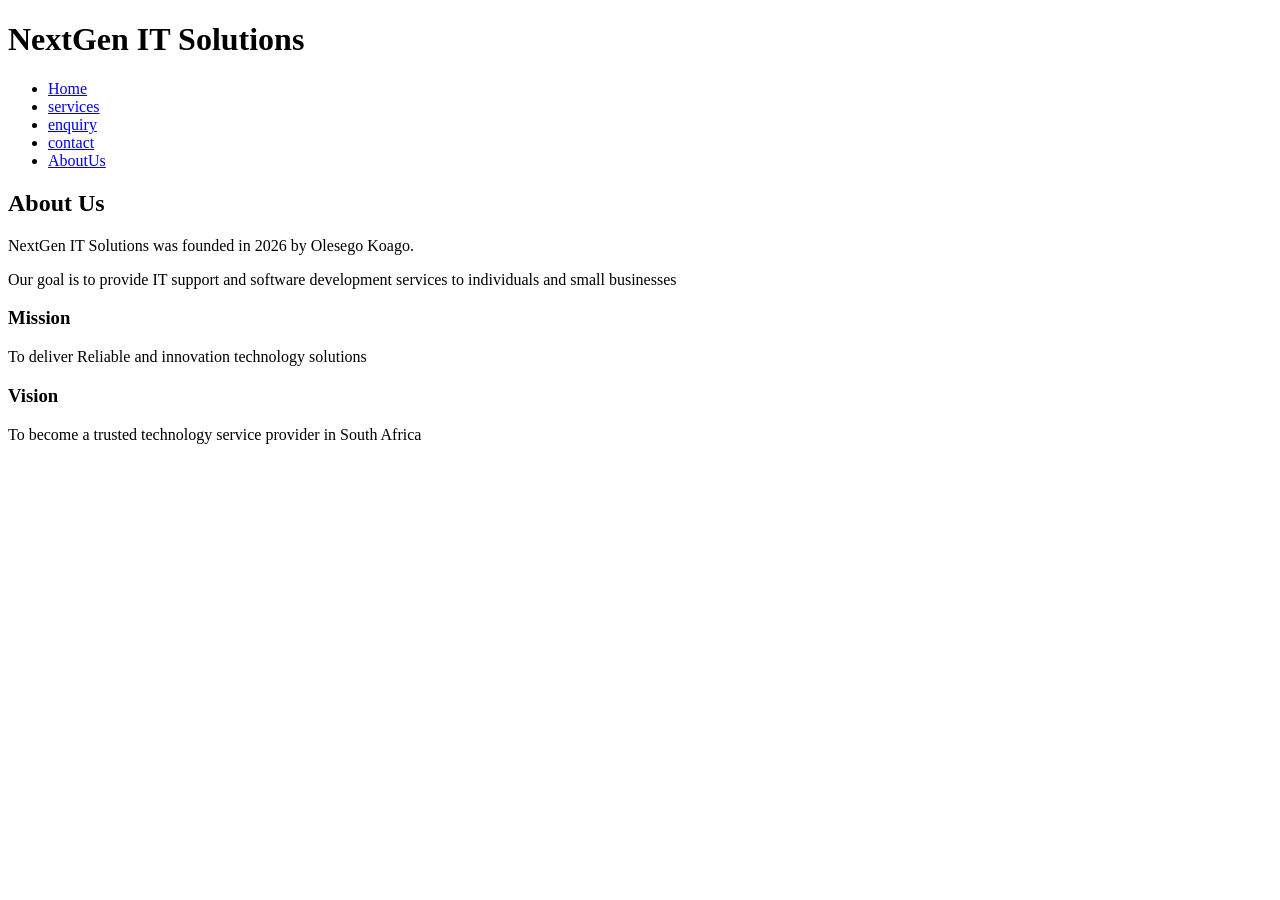
==== about_us.html @ 71196e97 "my about page" ====
<!DOCTYPE html>
<html>
    <head>
        <title>AboutUs</title>
    </head>

    <body>
        <header>
            <!-- header = top section of the website.Contains the logo and navigation,links mostly -->
             <div>
                <!-- div = is the divider used to part sections of the html content  -->
                 <h1>NextGen IT Solutions</h1>
             </div>

             <nav>
                <ul>
                  <li>
                    <!-- li = listed item , whic is a single  item in the list...does not creat links  -->
                     <a href="indx.html">Home</a>
                     <!-- href = url ,a= anchor tag meaning it represents the link in the website which can be used to navigate around your web -->
                  </li>  
                   <li>
                    <!-- li = listed item , whic is a single  item in the list...does not creat links  -->
                     <a href="services.html">services</a>
                     <!-- href = url ,a= anchor tag meaning it represents the link in the website which can be used to navigate around your web -->
                  </li>  
                   
                  <li>
                    <!-- li = listed item , whic is a single  item in the list...does not creat links  -->
                     <a href="enquiry.html">enquiry</a>
                     <!-- href = url ,a= anchor tag meaning it represents the link in the website which can be used to navigate around your web -->
                  </li>  
                  <li>
                    <!-- li = listed item , whic is a single  item in the list...does not creat links  -->
                     <a href="contact.html">contact</a>
                     <!-- href = url ,a= anchor tag meaning it represents the link in the website which can be used to navigate around your web -->
                  </li>  
                  <li>
                    <!-- li = listed item , whic is a single  item in the list...does not creat links  -->
                     <a href="about_us.html">AboutUs</a>
                     <!-- href = url ,a= anchor tag meaning it represents the link in the website which can be used to navigate around your web -->
                  </li>  
                </ul>
                <!-- ul = unorder list, no direct order to it  -->
             </nav>
             <!-- nav= is the navigation -->
        </header>
        
        <main>
         <section id="about Us"></section>
         <h2>About Us</h2>
         <div class="about content">
   
            <p> NextGen IT Solutions was founded in 2026 by Olesego Koago.</p>
            <p>Our goal is to provide IT support and software development services to individuals and small businesses</p>
            <h3>Mission</h3>
            <p>To deliver Reliable and innovation technology solutions</p>
            <h3>Vision</h3>
            <p>To become a trusted technology service provider in South Africa </p>
         </div>
        </main>
    </body>
</html>
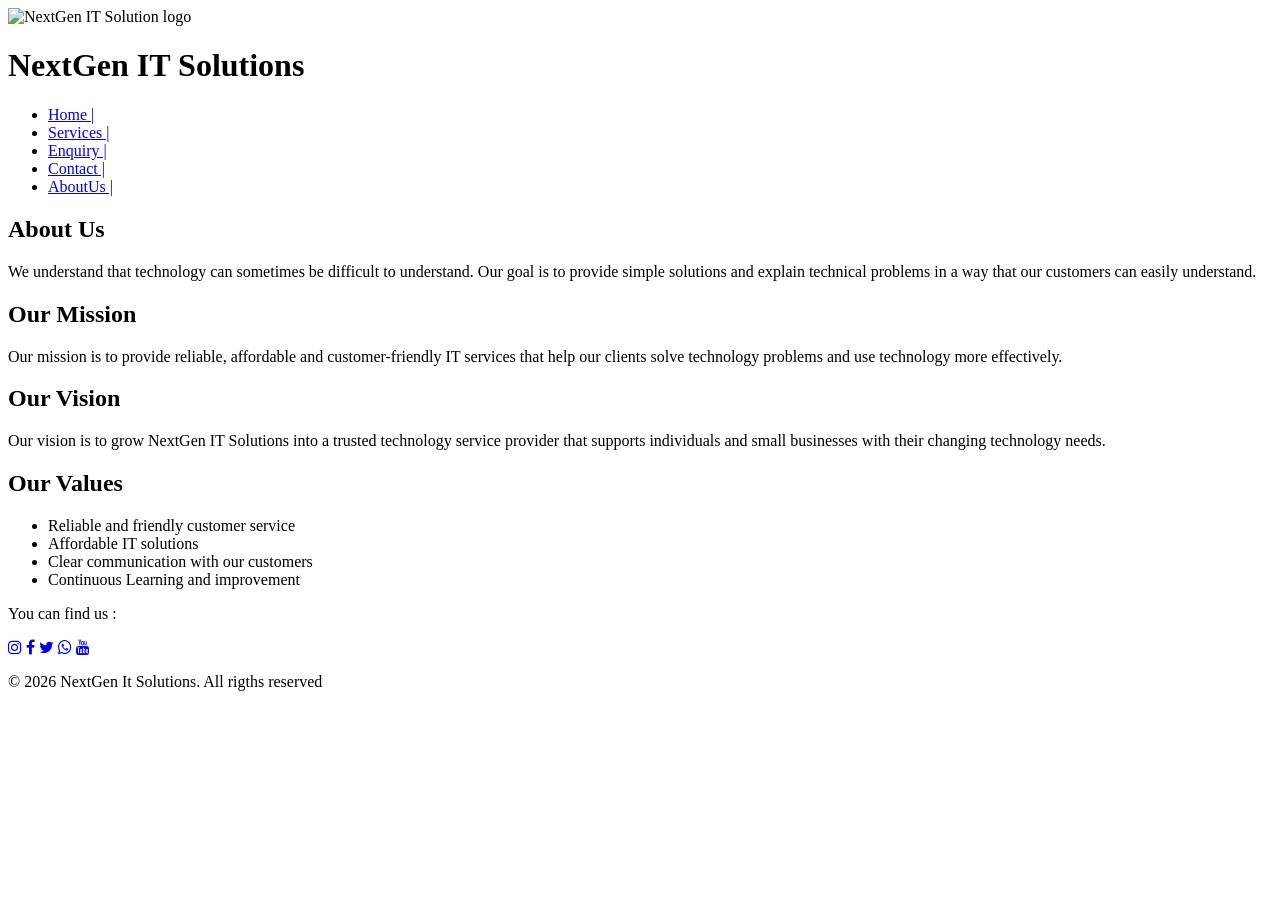
==== commit b07c8fc8: "updated about_us.html" ====
--- a/about_us.html
+++ b/about_us.html
@@ -1,11 +1,30 @@
 <!DOCTYPE html>
-<html>
+<html lang="en">
     <head>
-        <title>AboutUs</title>
+      <meta charset="UTF-8">
+
+      <!-- MAKES THE WEB INTERACTIVE  -->
+       <meta name="viewport" content="width=device-width, initial-scale=1.0">
+        <title>NextGen IT Solutions | About Us </title>
+           <link rel="preconnect" href="https://fonts.googleapis.com">
+
+    <link rel="preconnect"
+          href="https://fonts.gstatic.com"
+          crossorigin>
+
+    <link href="https://fonts.googleapis.com/css2?family=Open+Sans:wght@400;600;700&family=Poppins:wght@500;600;700&display=swap"
+          rel="stylesheet">
+
+        <link rel="stylesheet" href="./css/style.css">
+        <link rel="stylesheet" href="https://cdnjs.cloudflare.com/ajax/libs/font-awesome/4.7.0/css/font-awesome.min.css">
     </head>
 
     <body>
+      <!-- header contains bus logo and nav -->
         <header>
+
+         <img src="images/logo.png"alt="NextGen IT Solution logo"
+         class="logo">
             <!-- header = top section of the website.Contains the logo and navigation,links mostly -->
              <div>
                 <!-- div = is the divider used to part sections of the html content  -->
@@ -16,28 +35,28 @@
                 <ul>
                   <li>
                     <!-- li = listed item , whic is a single  item in the list...does not creat links  -->
-                     <a href="indx.html">Home</a>
+                     <a href="index.html">Home |</a>
                      <!-- href = url ,a= anchor tag meaning it represents the link in the website which can be used to navigate around your web -->
                   </li>  
                    <li>
                     <!-- li = listed item , whic is a single  item in the list...does not creat links  -->
-                     <a href="services.html">services</a>
+                     <a href="services.html">Services |</a>
                      <!-- href = url ,a= anchor tag meaning it represents the link in the website which can be used to navigate around your web -->
                   </li>  
                    
                   <li>
                     <!-- li = listed item , whic is a single  item in the list...does not creat links  -->
-                     <a href="enquiry.html">enquiry</a>
+                     <a href="enquiry.html">Enquiry |</a>
                      <!-- href = url ,a= anchor tag meaning it represents the link in the website which can be used to navigate around your web -->
                   </li>  
                   <li>
                     <!-- li = listed item , whic is a single  item in the list...does not creat links  -->
-                     <a href="contact.html">contact</a>
+                     <a href="contact.html">Contact |</a>
                      <!-- href = url ,a= anchor tag meaning it represents the link in the website which can be used to navigate around your web -->
                   </li>  
                   <li>
                     <!-- li = listed item , whic is a single  item in the list...does not creat links  -->
-                     <a href="about_us.html">AboutUs</a>
+                     <a href="about_us.html">AboutUs |</a>
                      <!-- href = url ,a= anchor tag meaning it represents the link in the website which can be used to navigate around your web -->
                   </li>  
                 </ul>
@@ -47,17 +66,65 @@
         </header>
         
         <main>
-         <section id="about Us"></section>
-         <h2>About Us</h2>
-         <div class="about content">
-   
-            <p> NextGen IT Solutions was founded in 2026 by Olesego Koago.</p>
-            <p>Our goal is to provide IT support and software development services to individuals and small businesses</p>
-            <h3>Mission</h3>
-            <p>To deliver Reliable and innovation technology solutions</p>
-            <h3>Vision</h3>
-            <p>To become a trusted technology service provider in South Africa </p>
-         </div>
+
+         <section id="about-us">
+
+            <h1>About Us</h1>
+          <p>  We understand that technology can sometimes be difficult to
+                understand. Our goal is to provide simple solutions and
+                explain technical problems in a way that our customers can
+                easily understand.</p>
+         
+
+         </section>
+        
+
+         <section id="mission">
+            <h2>Our Mission</h2>
+
+             <p>Our mission is to provide reliable, affordable and
+                customer-friendly IT services that help our clients solve
+                technology problems and use technology more effectively.</p>
+
+         </section>
+         <section id="vision">
+            <h2>Our Vision</h2>
+
+            <p> Our vision is to grow NextGen IT Solutions into a trusted
+                technology service provider that supports individuals and
+                small businesses with their changing technology needs.</p>
+         </section>
+
+         <section id="values">
+
+            <h2>Our Values</h2>
+            <ul>
+               <li>Reliable and friendly customer service</li>
+               <li>Affordable IT solutions</li>
+               <li>Clear communication with our customers</li>
+               <li>Continuous Learning and improvement</li>
+            </ul>
+
+         </section>
+
+
+
+         <div class="social-media-links">
+
+               <p>You can find us :</p>
+               <div class="socials">
+                  <a href="#"><i class="fa fa-instagram"></i></a>
+                  <a href="#"><i class="fa fa-facebook"></i></a>
+                  <a href="#"><i class="fa fa-twitter"></i></a>
+                  <a href="#"><i class="fa fa-whatsapp"></i></a>
+                   <a href="https://www.youtube.com/watch?v=wGA27zJEnaU"><i class="fa fa-youtube"></i></a>
+               </div>
+            </div>
+
+
         </main>
+        <footer>
+         <p>&copy; 2026 NextGen It Solutions. All rigths reserved</p>
+        </footer>
     </body>
 </html>
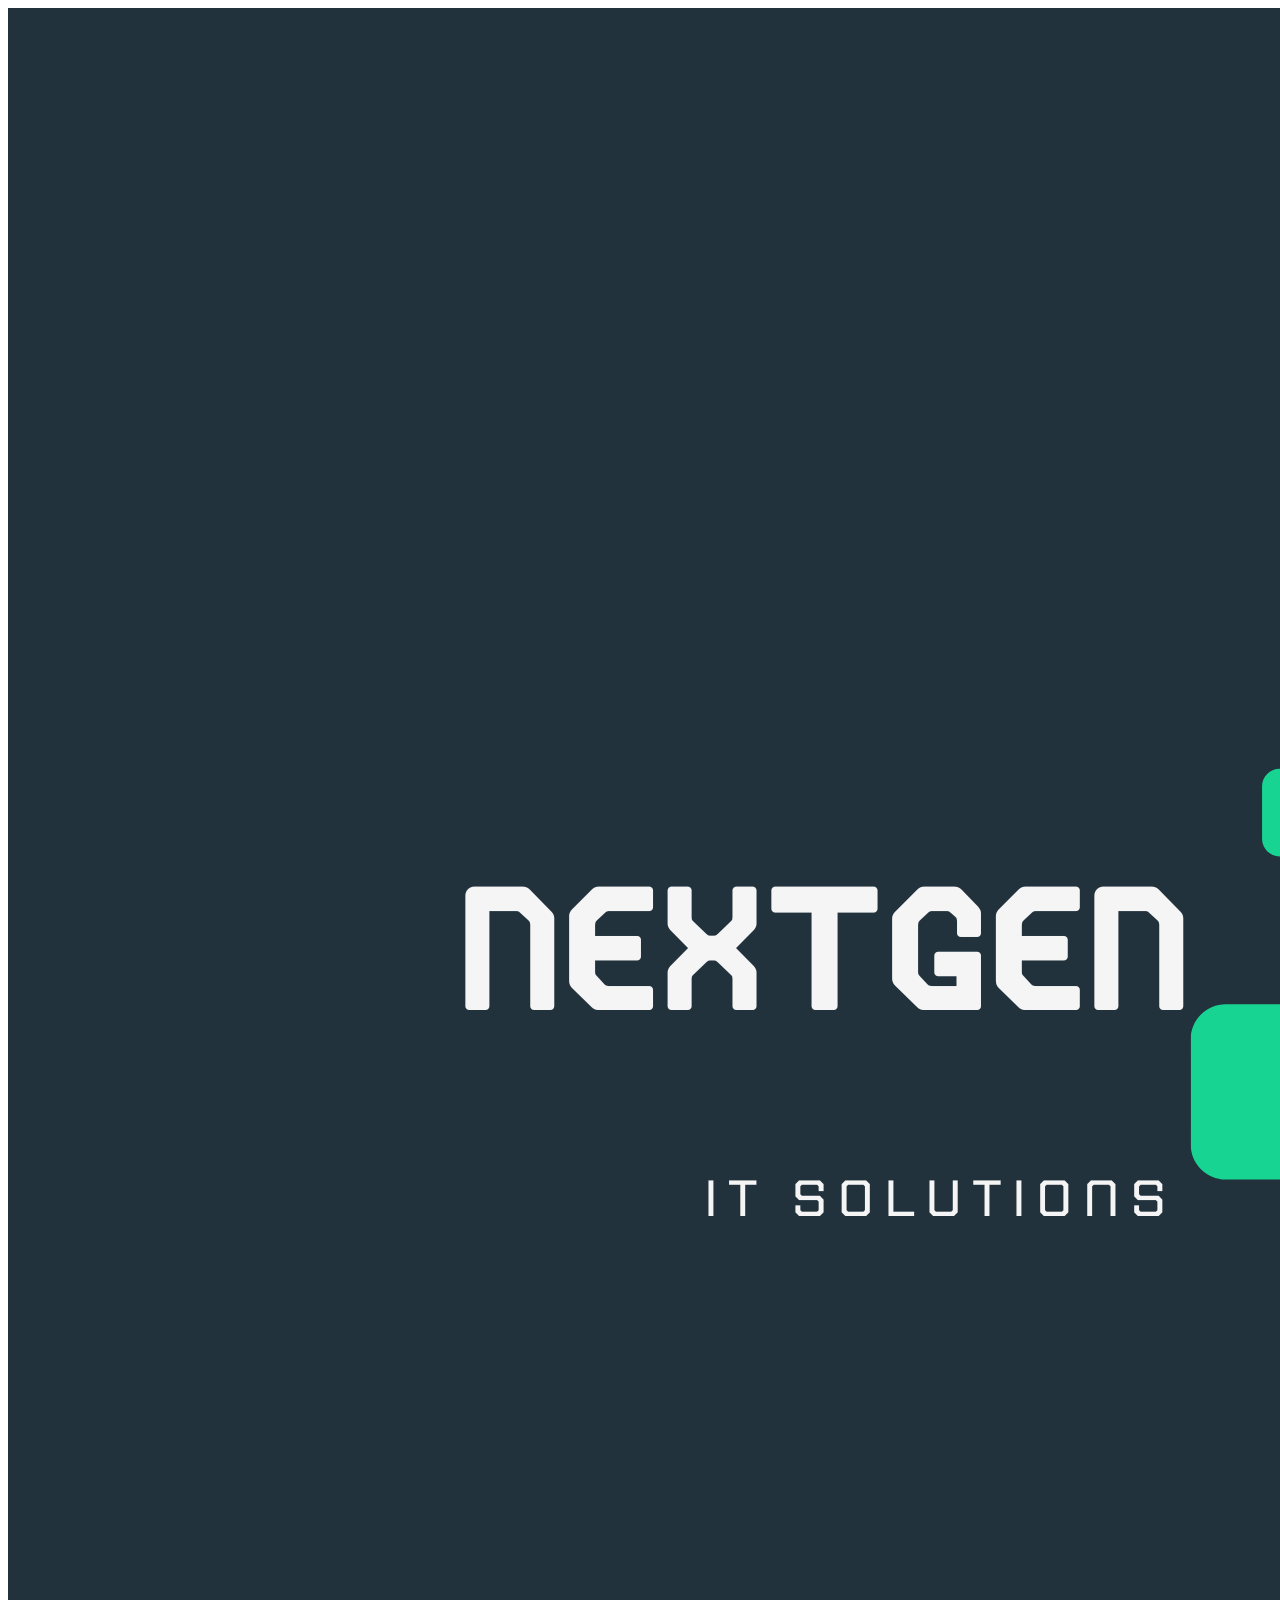
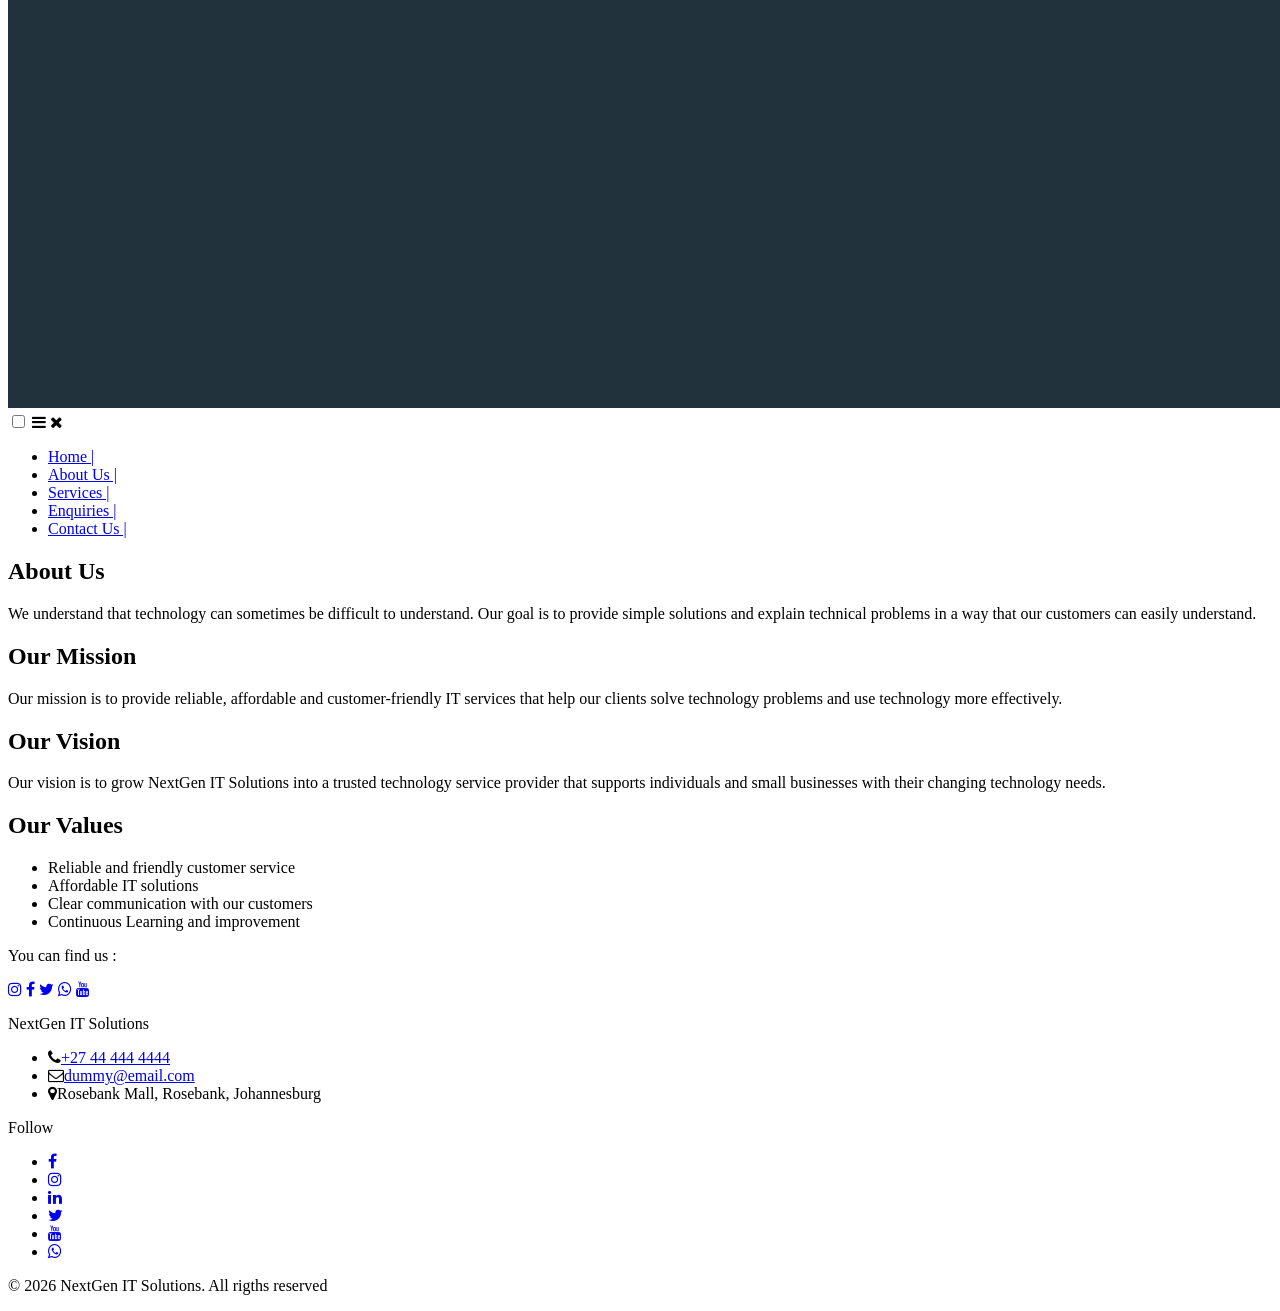
==== commit 30166f28: "updated header section, footer and head style links" ====
--- a/about_us.html
+++ b/about_us.html
@@ -1,130 +1,146 @@
 <!DOCTYPE html>
 <html lang="en">
-    <head>
-      <meta charset="UTF-8">
 
-      <!-- MAKES THE WEB INTERACTIVE  -->
-       <meta name="viewport" content="width=device-width, initial-scale=1.0">
-        <title>NextGen IT Solutions | About Us </title>
-           <link rel="preconnect" href="https://fonts.googleapis.com">
+<head>
+   <meta charset="UTF-8">
 
-    <link rel="preconnect"
-          href="https://fonts.gstatic.com"
-          crossorigin>
+   <!-- MAKES THE WEB INTERACTIVE  -->
+   <meta name="viewport" content="width=device-width, initial-scale=1.0">
+   <title>NextGen IT Solutions | About Us </title>
+   <link rel="preconnect" href="https://fonts.googleapis.com">
 
-    <link href="https://fonts.googleapis.com/css2?family=Open+Sans:wght@400;600;700&family=Poppins:wght@500;600;700&display=swap"
-          rel="stylesheet">
+   <link rel="preconnect" href="https://fonts.gstatic.com" crossorigin>
 
-        <link rel="stylesheet" href="./css/style.css">
-        <link rel="stylesheet" href="https://cdnjs.cloudflare.com/ajax/libs/font-awesome/4.7.0/css/font-awesome.min.css">
-    </head>
+   <link
+      href="https://fonts.googleapis.com/css2?family=Open+Sans:wght@400;600;700&family=Poppins:wght@500;600;700&display=swap"
+      rel="stylesheet">
 
-    <body>
-      <!-- header contains bus logo and nav -->
-        <header>
+   <link rel="stylesheet" href="./css/style.css">
+   <link rel="stylesheet" href="https://cdnjs.cloudflare.com/ajax/libs/font-awesome/4.7.0/css/font-awesome.min.css">
+</head>
 
-         <img src="images/logo.png"alt="NextGen IT Solution logo"
-         class="logo">
-            <!-- header = top section of the website.Contains the logo and navigation,links mostly -->
-             <div>
-                <!-- div = is the divider used to part sections of the html content  -->
-                 <h1>NextGen IT Solutions</h1>
-             </div>
+<body>
 
-             <nav>
-                <ul>
-                  <li>
-                    <!-- li = listed item , whic is a single  item in the list...does not creat links  -->
-                     <a href="index.html">Home |</a>
-                     <!-- href = url ,a= anchor tag meaning it represents the link in the website which can be used to navigate around your web -->
-                  </li>  
-                   <li>
-                    <!-- li = listed item , whic is a single  item in the list...does not creat links  -->
-                     <a href="services.html">Services |</a>
-                     <!-- href = url ,a= anchor tag meaning it represents the link in the website which can be used to navigate around your web -->
-                  </li>  
-                   
-                  <li>
-                    <!-- li = listed item , whic is a single  item in the list...does not creat links  -->
-                     <a href="enquiry.html">Enquiry |</a>
-                     <!-- href = url ,a= anchor tag meaning it represents the link in the website which can be used to navigate around your web -->
-                  </li>  
-                  <li>
-                    <!-- li = listed item , whic is a single  item in the list...does not creat links  -->
-                     <a href="contact.html">Contact |</a>
-                     <!-- href = url ,a= anchor tag meaning it represents the link in the website which can be used to navigate around your web -->
-                  </li>  
-                  <li>
-                    <!-- li = listed item , whic is a single  item in the list...does not creat links  -->
-                     <a href="about_us.html">AboutUs |</a>
-                     <!-- href = url ,a= anchor tag meaning it represents the link in the website which can be used to navigate around your web -->
-                  </li>  
-                </ul>
-                <!-- ul = unorder list, no direct order to it  -->
-             </nav>
-             <!-- nav= is the navigation -->
-        </header>
-        
-        <main>
+   <header class="site-header">
+      <div class="container header-inner">
+         <a href="index.html" class="logo">
+            <img src="images/logo.png" alt="NextGen IT Solutions logo">
+         </a>
 
-         <section id="about-us">
+         <!-- CSS-only mobile menu: a hidden checkbox + a clickable label.
+           No JavaScript involved — see the ".nav-toggle-input" rules
+           in css/style.css. -->
+         <input type="checkbox" id="nav-toggle" class="nav-toggle-input">
+         <label for="nav-toggle" class="nav-toggle" aria-label="Toggle menu">
+            <i class="fa fa-bars icon-open" aria-hidden="true"></i>
+            <i class="fa fa-times icon-close" aria-hidden="true"></i>
+         </label>
 
-            <h1>About Us</h1>
-          <p>  We understand that technology can sometimes be difficult to
-                understand. Our goal is to provide simple solutions and
-                explain technical problems in a way that our customers can
-                easily understand.</p>
-         
+         <nav class="main-nav" aria-label="Main navigation">
+            <ul>
+               <li><a href="index.html">Home |</a></li>
+               <li><a href="about_us.html" aria-current="page">About Us |</a></li>
+               <li><a href="services.html">Services |</a></li>
+               <li><a href="enquiry.html">Enquiries |</a></li>
+               <li><a href="contact.html">Contact Us |</a></li>
+            </ul>
+         </nav>
+      </div>
+   </header>
 
-         </section>
-        
+   <main>
 
-         <section id="mission">
-            <h2>Our Mission</h2>
+      <section id="about-us">
 
-             <p>Our mission is to provide reliable, affordable and
-                customer-friendly IT services that help our clients solve
-                technology problems and use technology more effectively.</p>
+         <h1>About Us</h1>
+         <p> We understand that technology can sometimes be difficult to
+            understand. Our goal is to provide simple solutions and
+            explain technical problems in a way that our customers can
+            easily understand.</p>
 
-         </section>
-         <section id="vision">
-            <h2>Our Vision</h2>
 
-            <p> Our vision is to grow NextGen IT Solutions into a trusted
-                technology service provider that supports individuals and
-                small businesses with their changing technology needs.</p>
-         </section>
+      </section>
 
-         <section id="values">
 
-            <h2>Our Values</h2>
-            <ul>
-               <li>Reliable and friendly customer service</li>
-               <li>Affordable IT solutions</li>
-               <li>Clear communication with our customers</li>
-               <li>Continuous Learning and improvement</li>
-            </ul>
+      <section id="mission">
+         <h2>Our Mission</h2>
 
-         </section>
+         <p>Our mission is to provide reliable, affordable and
+            customer-friendly IT services that help our clients solve
+            technology problems and use technology more effectively.</p>
+
+      </section>
+      <section id="vision">
+         <h2>Our Vision</h2>
+
+         <p> Our vision is to grow NextGen IT Solutions into a trusted
+            technology service provider that supports individuals and
+            small businesses with their changing technology needs.</p>
+      </section>
+
+      <section id="values">
+
+         <h2>Our Values</h2>
+         <ul>
+            <li>Reliable and friendly customer service</li>
+            <li>Affordable IT solutions</li>
+            <li>Clear communication with our customers</li>
+            <li>Continuous Learning and improvement</li>
+         </ul>
+
+      </section>
 
 
 
-         <div class="social-media-links">
+      <div class="social-media-links">
 
-               <p>You can find us :</p>
-               <div class="socials">
-                  <a href="#"><i class="fa fa-instagram"></i></a>
-                  <a href="#"><i class="fa fa-facebook"></i></a>
-                  <a href="#"><i class="fa fa-twitter"></i></a>
-                  <a href="#"><i class="fa fa-whatsapp"></i></a>
-                   <a href="https://www.youtube.com/watch?v=wGA27zJEnaU"><i class="fa fa-youtube"></i></a>
-               </div>
-            </div>
+         <p>You can find us :</p>
+         <div class="socials">
+            <a href="#"><i class="fa fa-instagram"></i></a>
+            <a href="#"><i class="fa fa-facebook"></i></a>
+            <a href="#"><i class="fa fa-twitter"></i></a>
+            <a href="#"><i class="fa fa-whatsapp"></i></a>
+            <a href="https://www.youtube.com/watch?v=wGA27zJEnaU"><i class="fa fa-youtube"></i></a>
+         </div>
+      </div>
 
 
-        </main>
-        <footer>
-         <p>&copy; 2026 NextGen It Solutions. All rigths reserved</p>
-        </footer>
-    </body>
+   </main>
+   <footer class="site-footer">
+      <div class="container footer-inner">
+         <div class="footer-col">
+            <p class="logo">NextGen IT Solutions</p>
+            <ul class="icon-list">
+               <li><i class="fa fa-phone" aria-hidden="true"></i><a href="tel:+27444444444">+27 44 444 4444</a>
+               </li>
+               <li><i class="fa fa-envelope-o" aria-hidden="true"></i><a
+                     href="mailto:dummy@email.com">dummy@email.com</a></li>
+               <li><i class="fa fa-map-marker" aria-hidden="true"></i><span>Rosebank Mall, Rosebank,
+                     Johannesburg</span></li>
+            </ul>
+         </div>
+         <div class="footer-col">
+            <p class="footer-title">Follow</p>
+            <ul class="social-list">
+               <li><a class="icon-btn" href="#" aria-label="Facebook"><i class="fa fa-facebook"
+                        aria-hidden="true"></i></a></li>
+               <li><a class="icon-btn" href="#" aria-label="Instagram"><i class="fa fa-instagram"
+                        aria-hidden="true"></i></a></li>
+               <li><a class="icon-btn" href="#" aria-label="LinkedIn"><i class="fa fa-linkedin"
+                        aria-hidden="true"></i></a></li>
+               <li><a class="icon-btn" href="#" aria-label="Twitter"><i class="fa fa-twitter"
+                        aria-hidden="true"></i></a></li>
+               <li><a class="icon-btn" href="#" aria-label="YouTube"><i class="fa fa-youtube"
+                        aria-hidden="true"></i></a></li>
+               <li><a class="icon-btn" href="#" aria-label="WhatsApp"><i class="fa fa-whatsapp"
+                        aria-hidden="true"></i></a></li>
+            </ul>
+         </div>
+      </div>
+      <p class="copyright">&copy; <span id="year">2026</span> NextGen IT Solutions. All rigths reserved</p>
+   </footer>
+
+   <script src="js/script.js"></script>
+</body>
+
 </html>
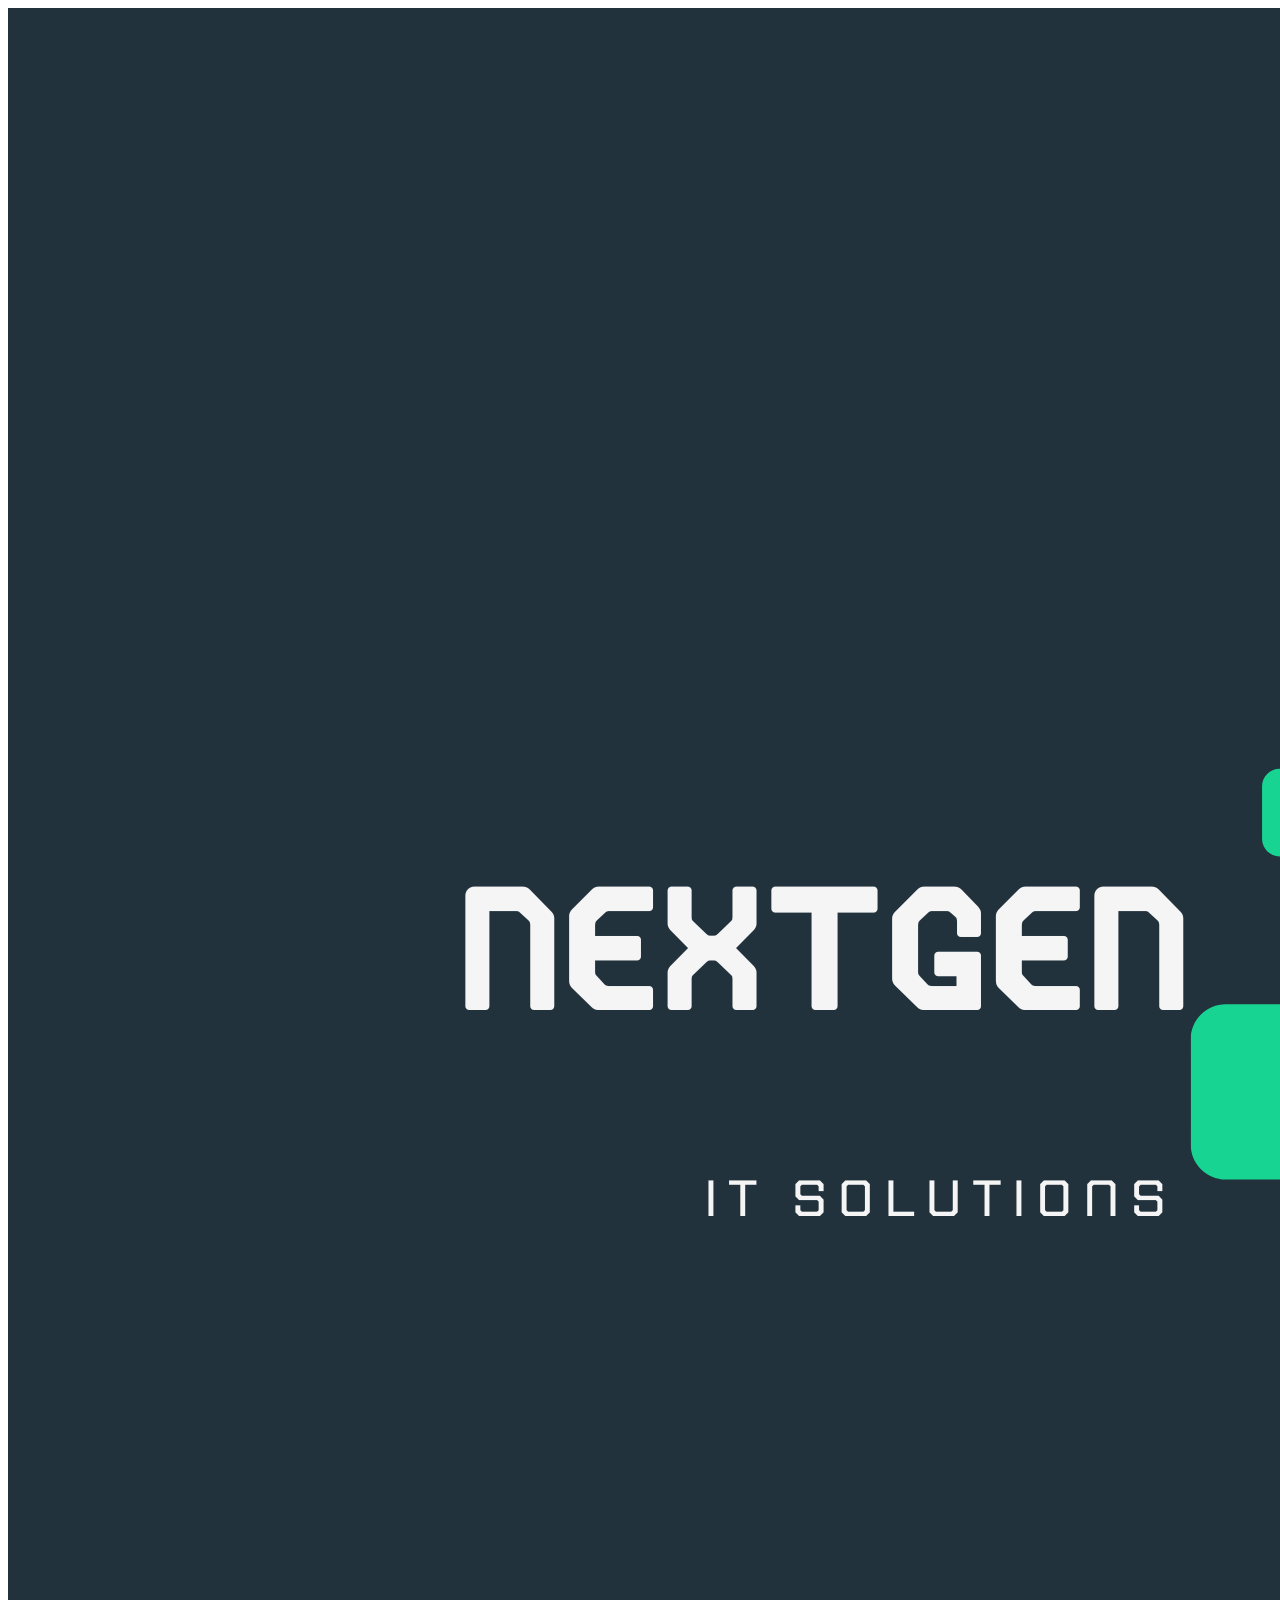
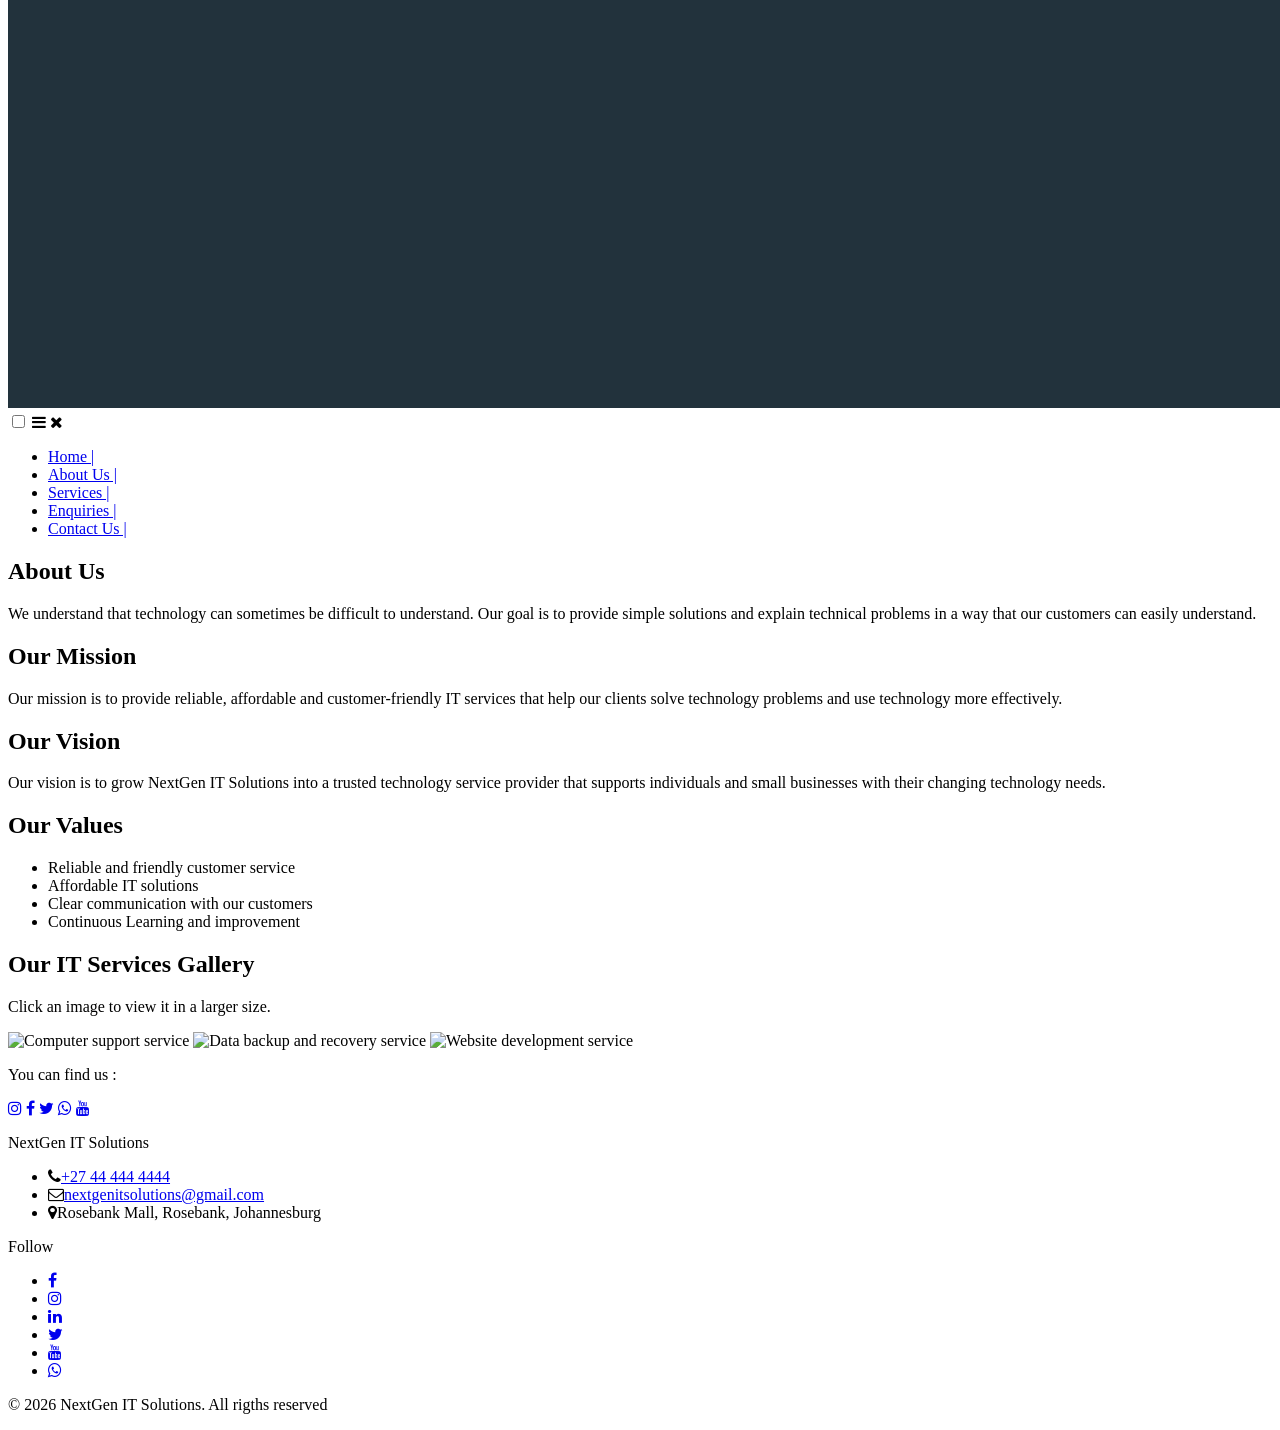
==== commit 32eb405c: "added image gallery lightbox" ====
--- a/about_us.html
+++ b/about_us.html
@@ -91,6 +91,38 @@
       </section>
 
 
+      
+<!-- IT Services Image Gallery -->
+<section id="gallery">
+    <h2>Our IT Services Gallery</h2>
+    <p>Click an image to view it in a larger size.</p>
+
+    <div class="gallery-grid">
+        <img src="images/computer_maintainance.jpg"
+             alt="Computer support service"
+             class="gallery-image">
+
+        <img src="images/data backup and recovery.jpg"
+             alt="Data backup and recovery service"
+             class="gallery-image">
+
+        <img src="images/web design.jpg"
+             alt="Website development service"
+             class="gallery-image">
+    </div>
+</section>
+
+<!-- Lightbox -->
+<div id="lightbox" class="lightbox" hidden>
+    <button id="close-lightbox"
+            type="button"
+            aria-label="Close image">×</button>
+
+    <img id="lightbox-image" src="" alt="">
+</div>
+
+
+
 
       <div class="social-media-links">
 
@@ -114,7 +146,7 @@
                <li><i class="fa fa-phone" aria-hidden="true"></i><a href="tel:+27444444444">+27 44 444 4444</a>
                </li>
                <li><i class="fa fa-envelope-o" aria-hidden="true"></i><a
-                     href="mailto:dummy@email.com">dummy@email.com</a></li>
+                     href="mailto:nextgenitsolutions@gmail.com">nextgenitsolutions@gmail.com</a></li>
                <li><i class="fa fa-map-marker" aria-hidden="true"></i><span>Rosebank Mall, Rosebank,
                      Johannesburg</span></li>
             </ul>
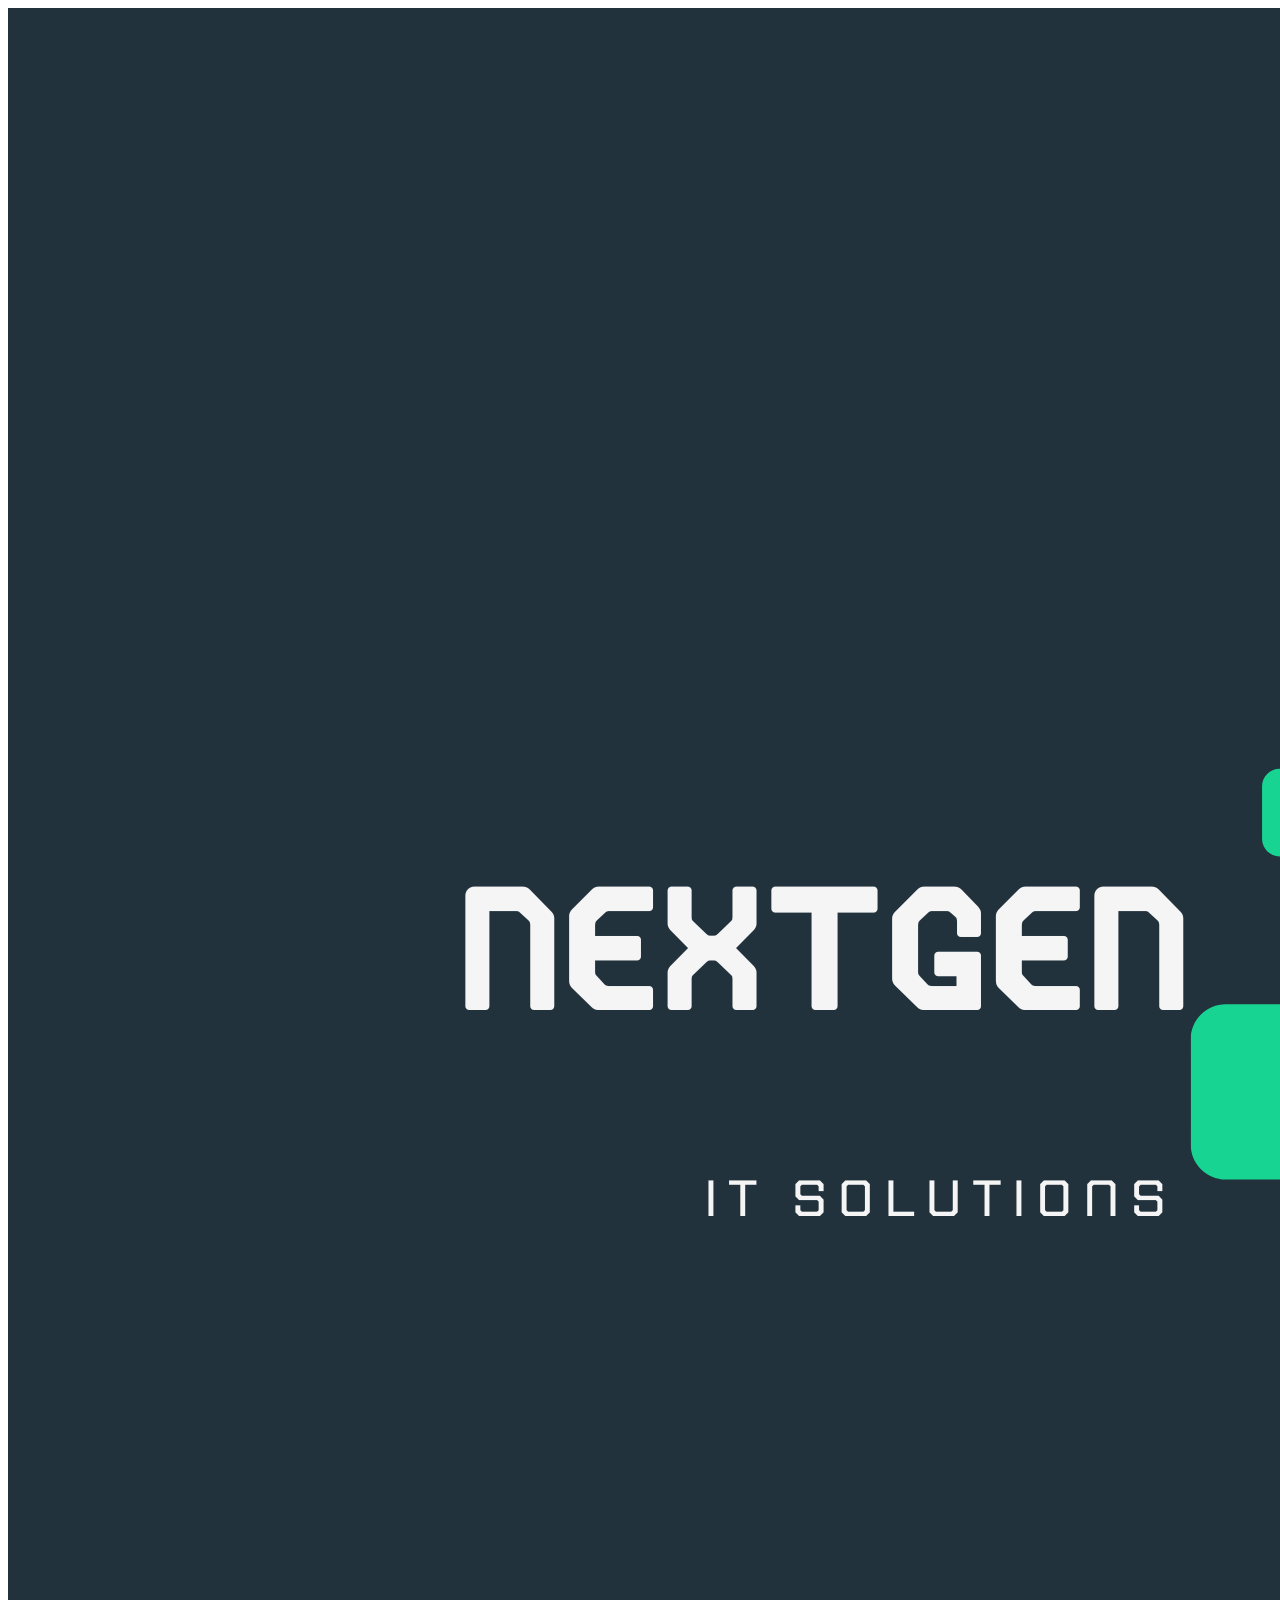
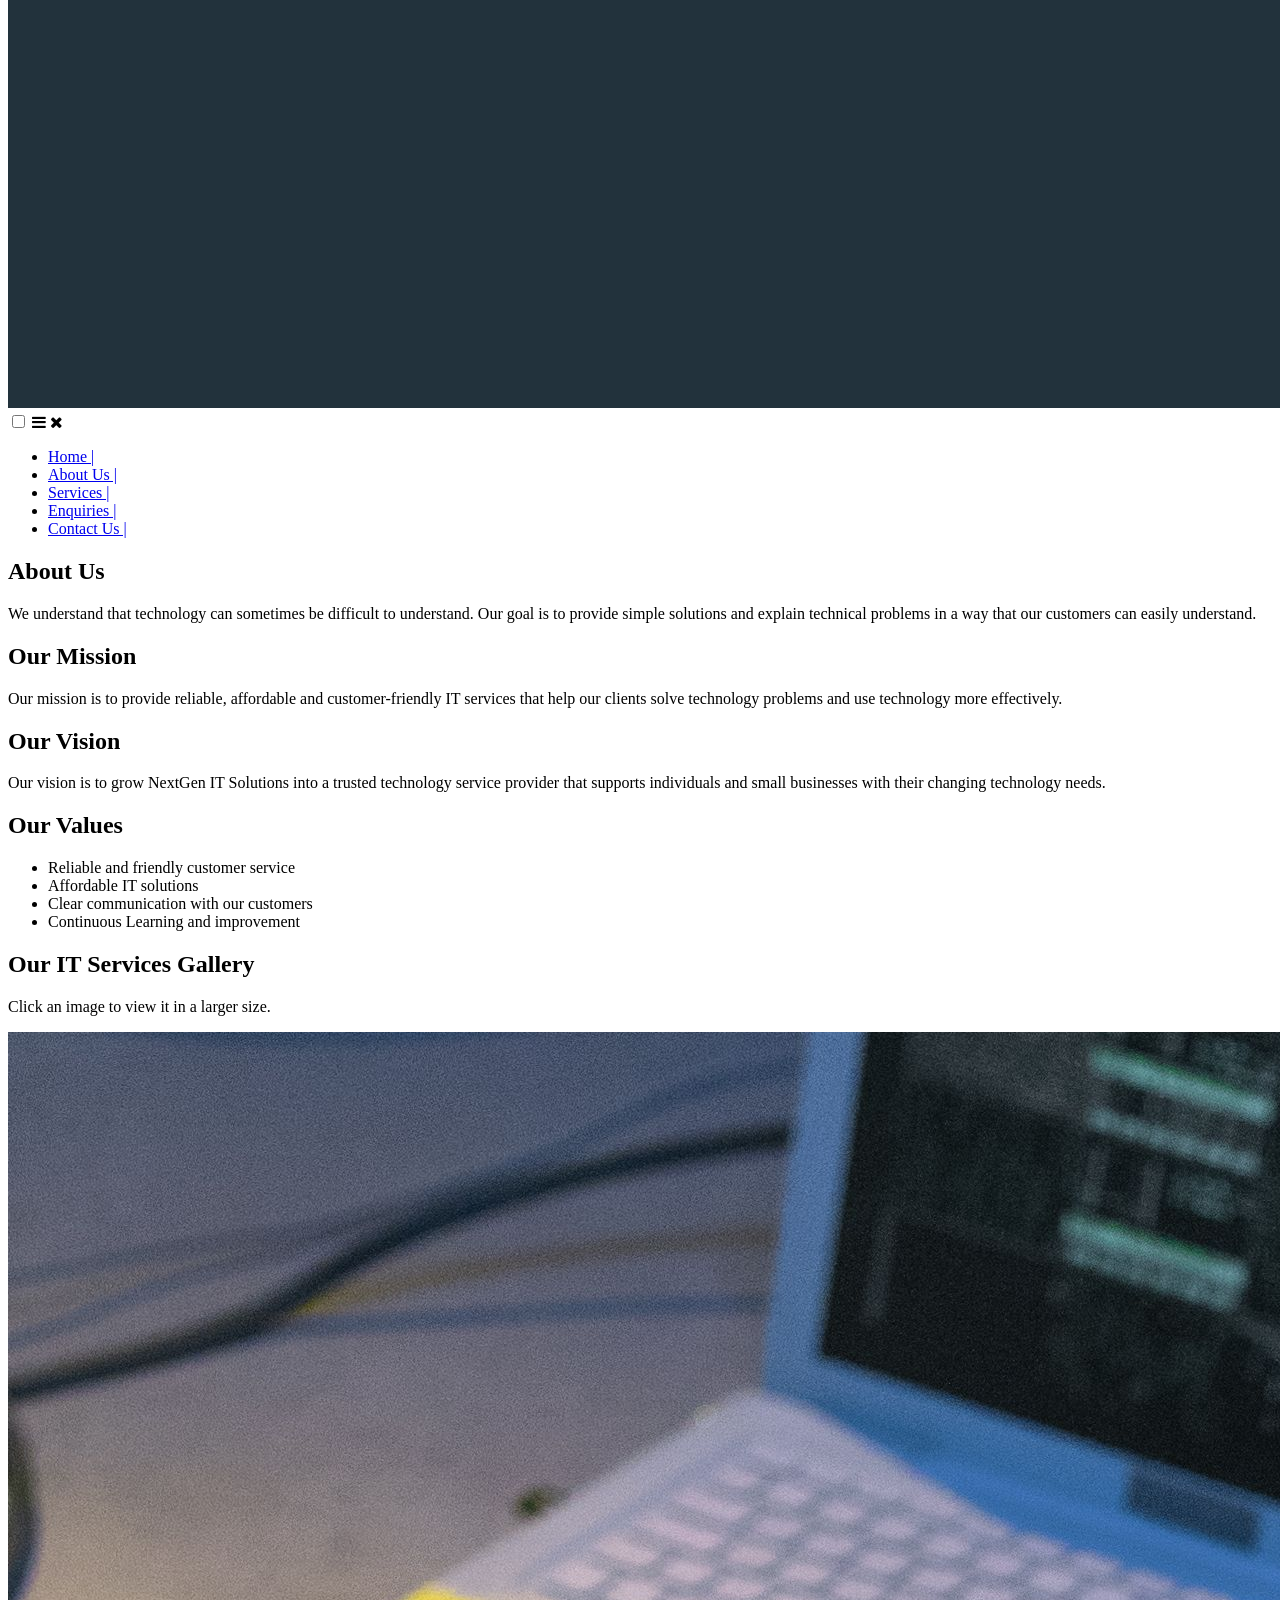
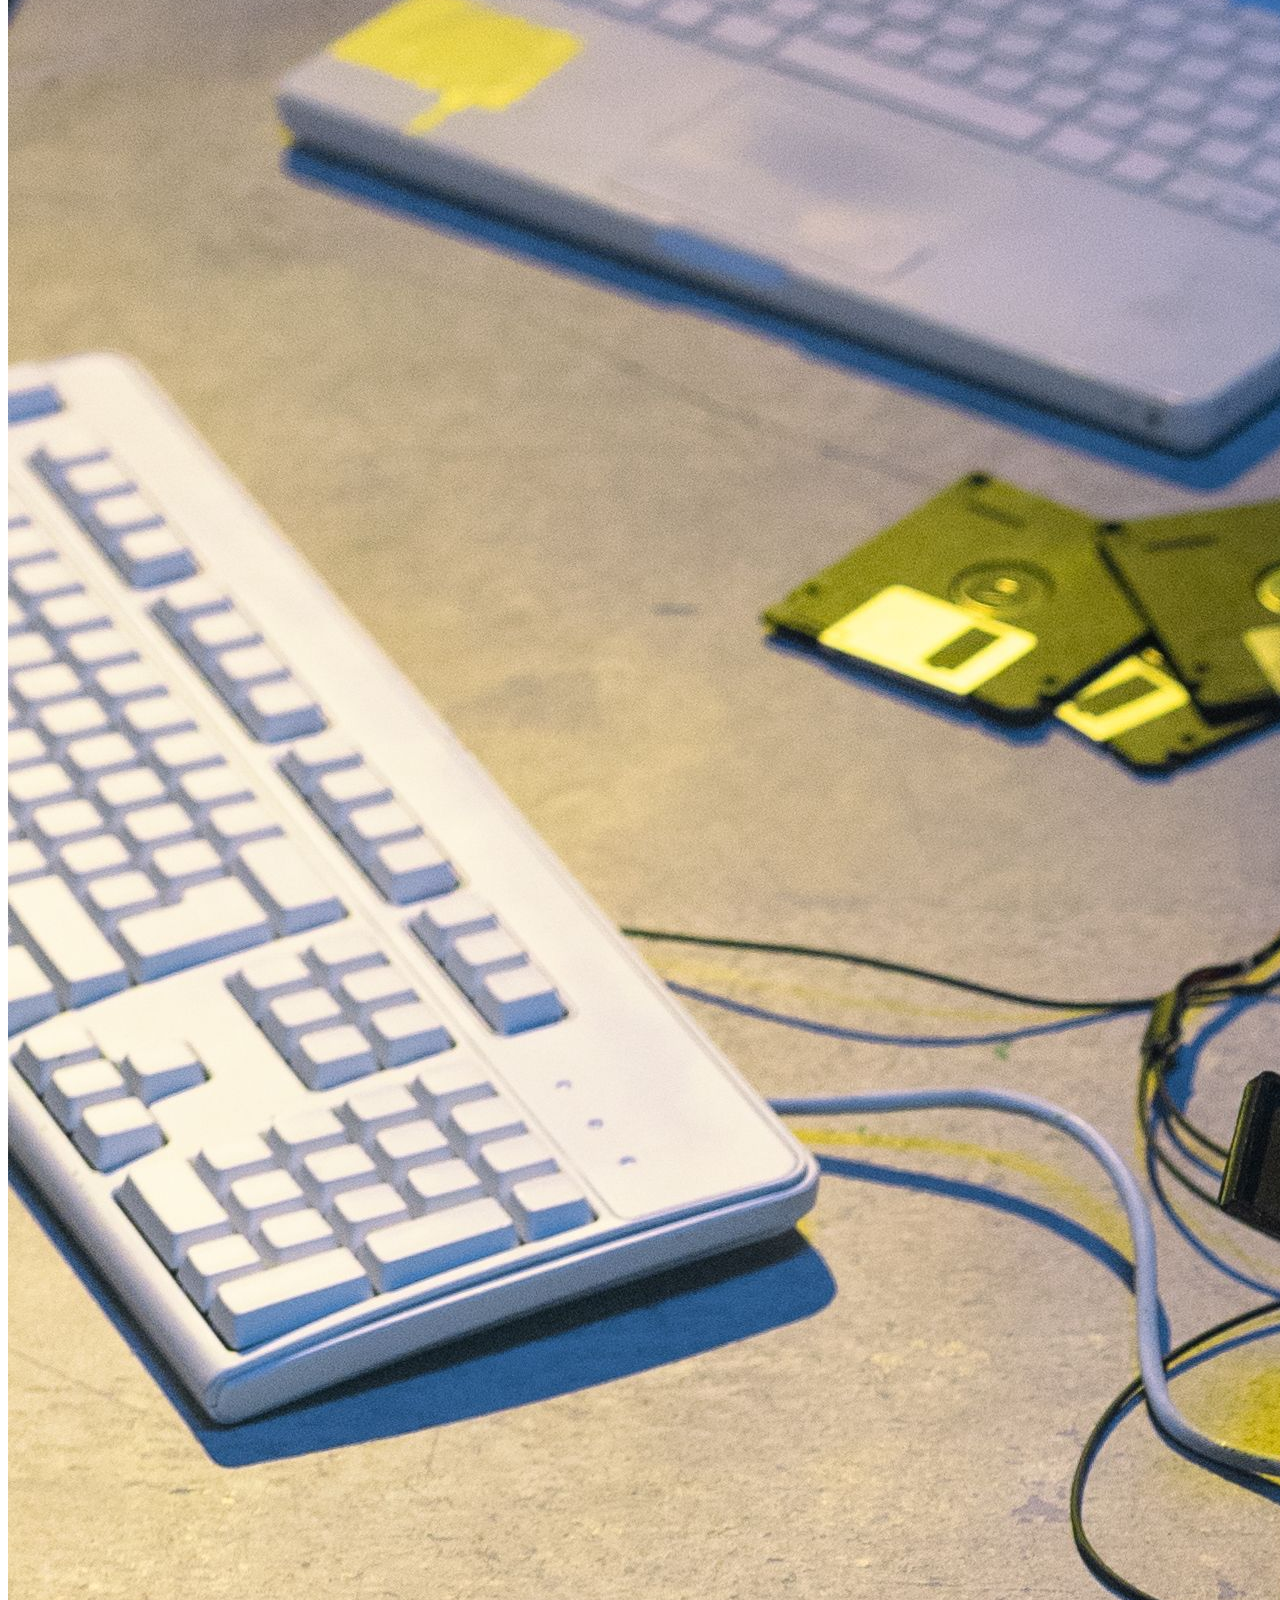
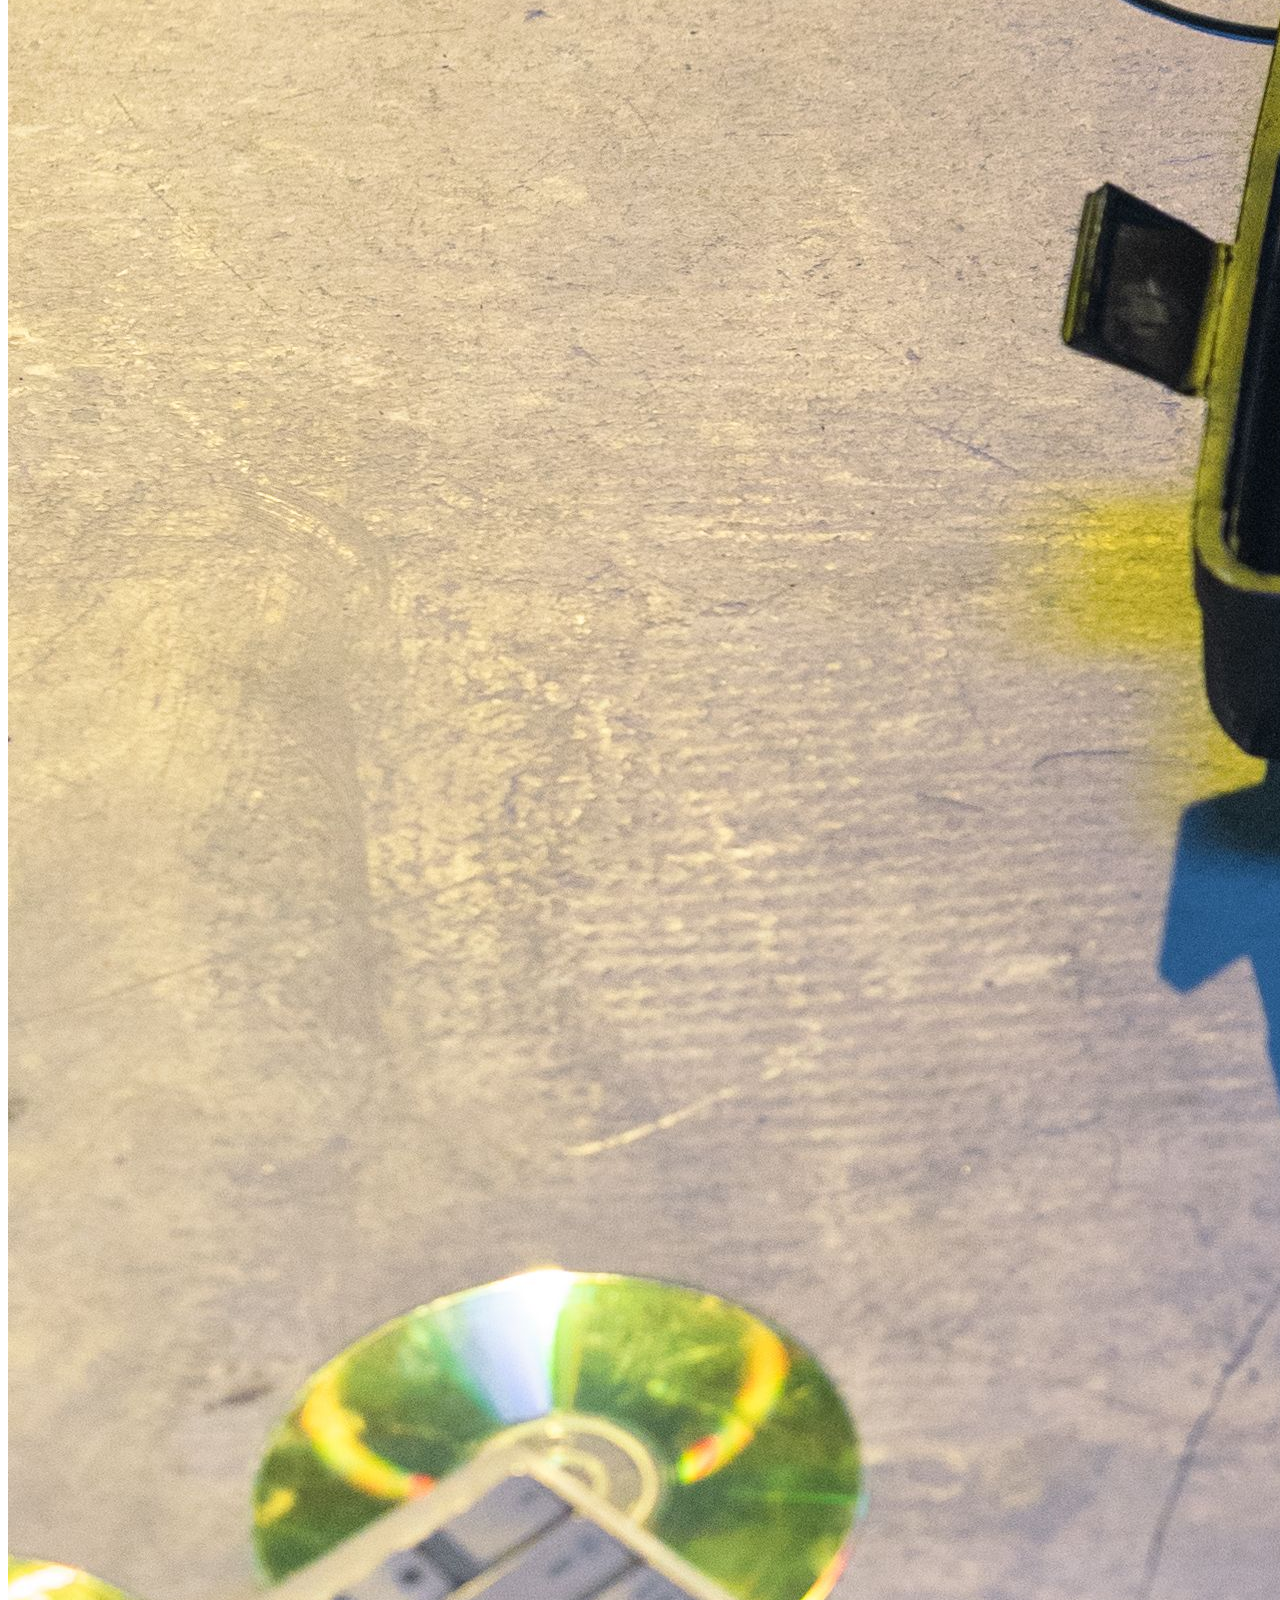
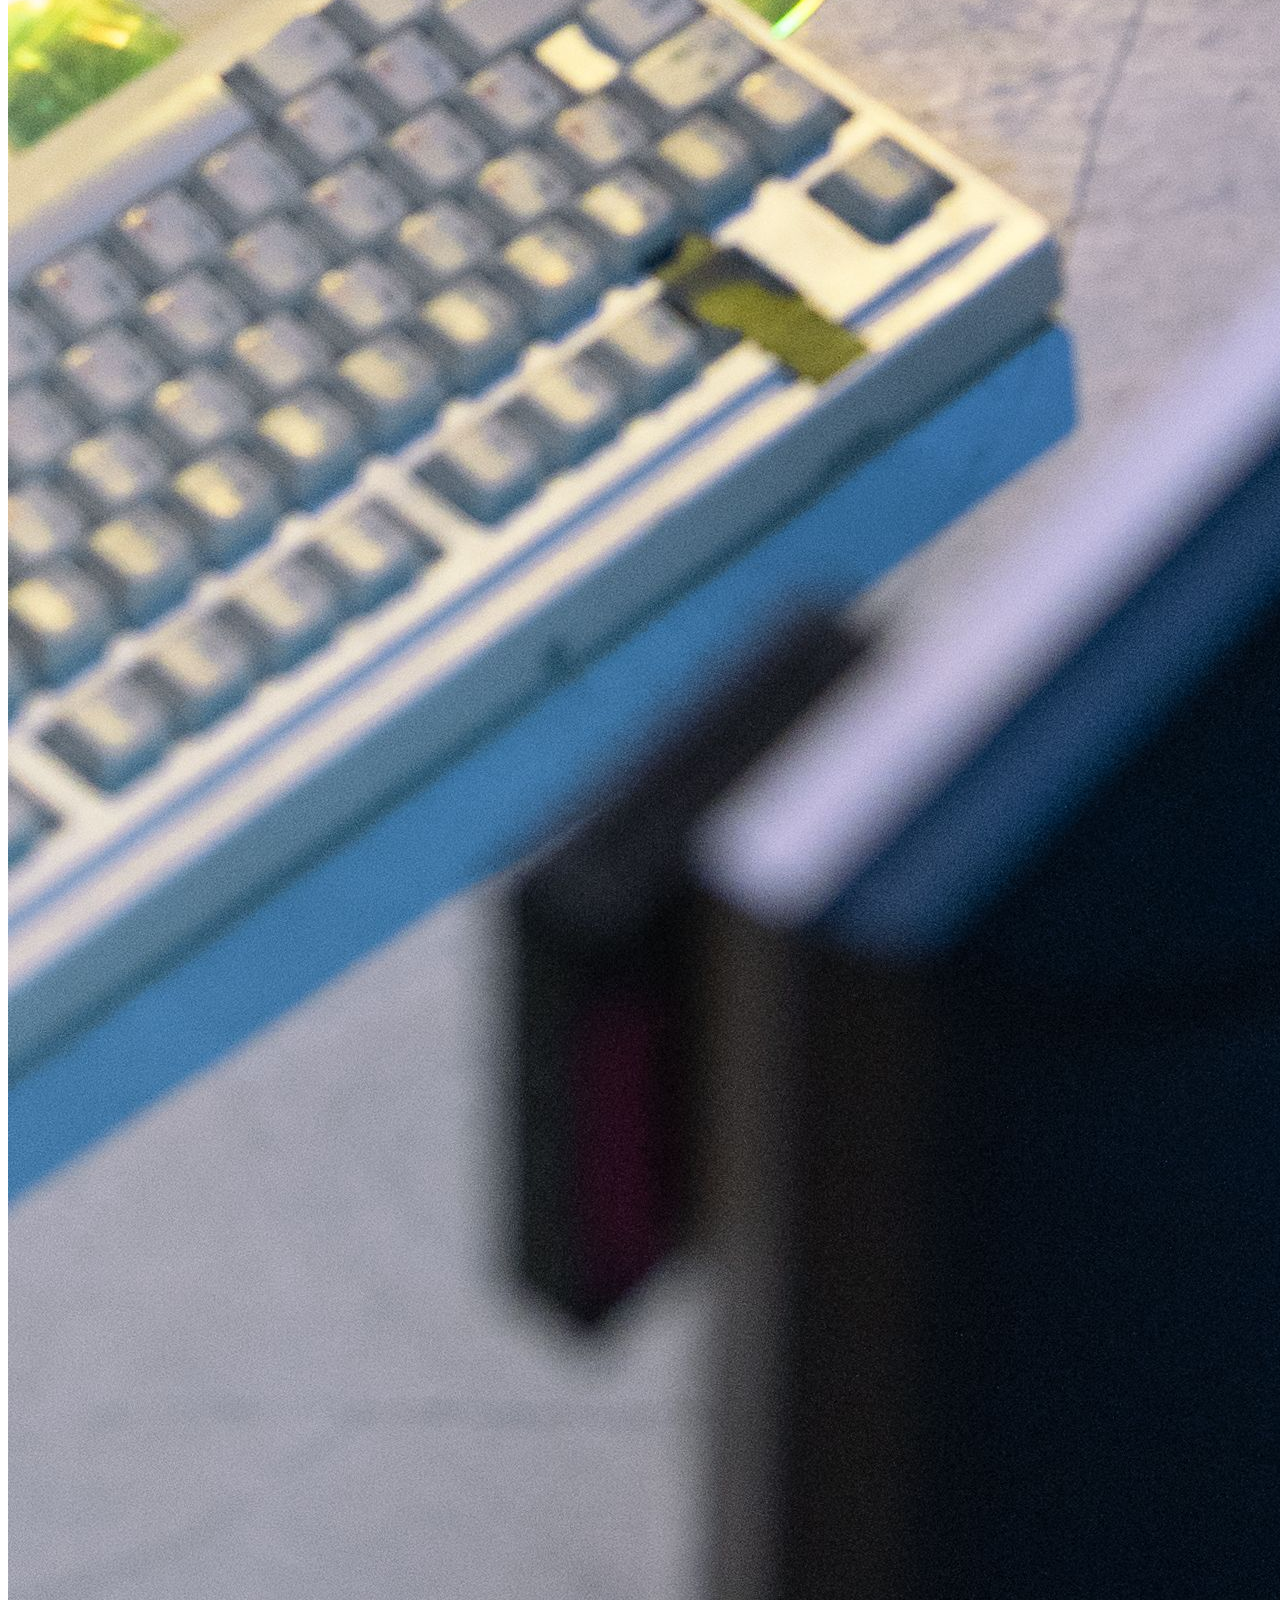
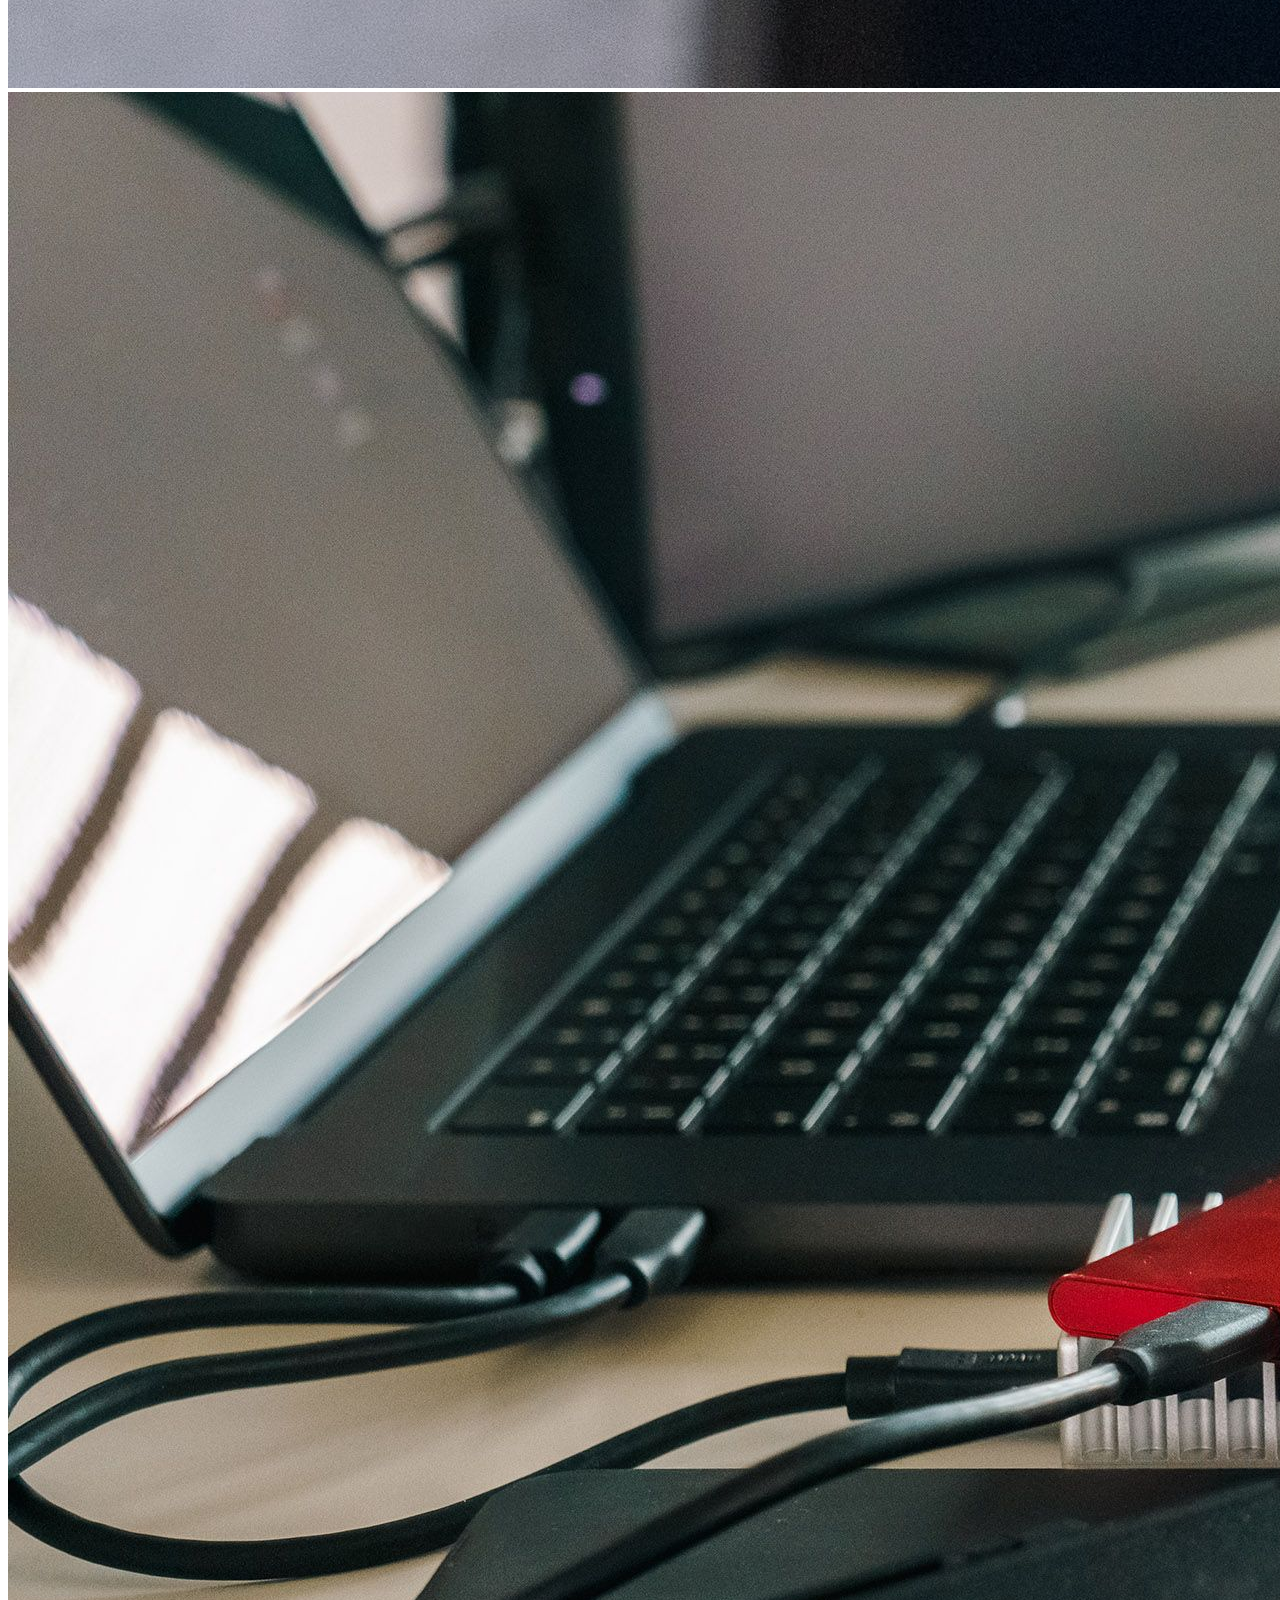
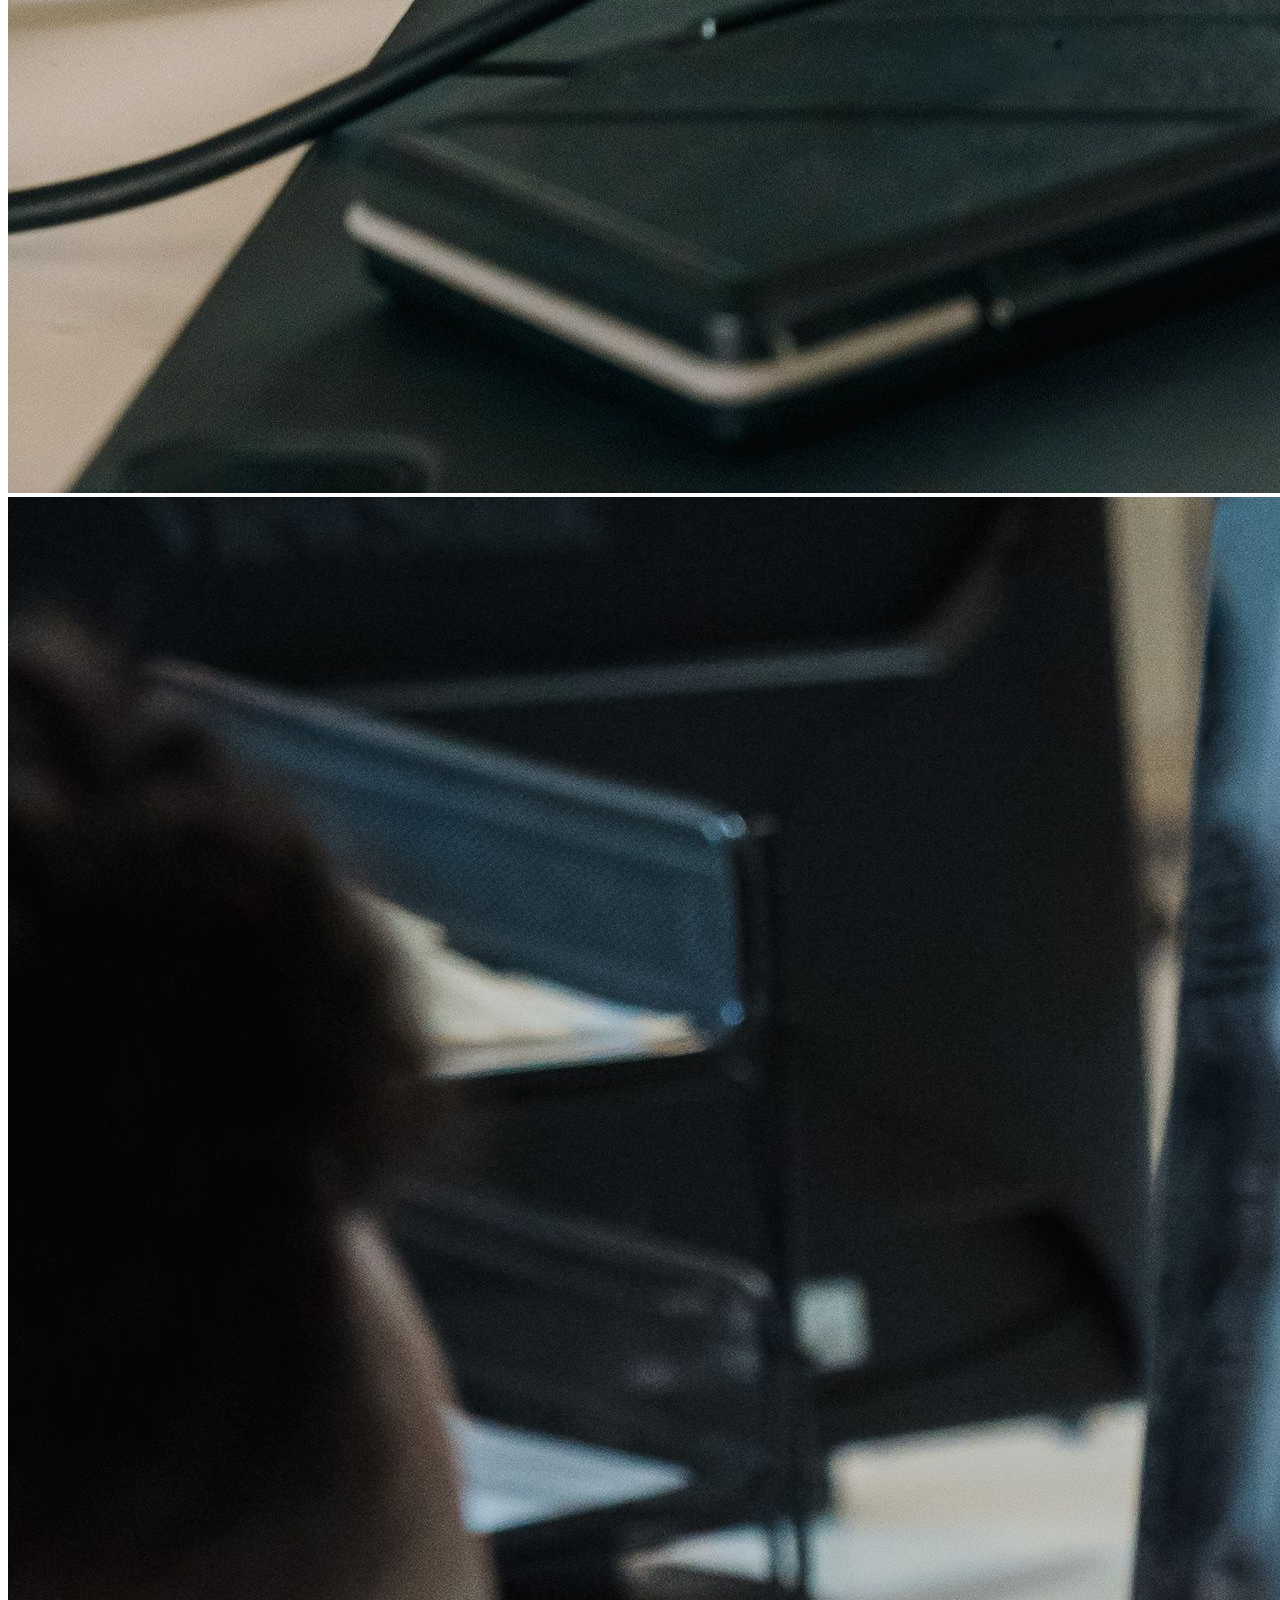
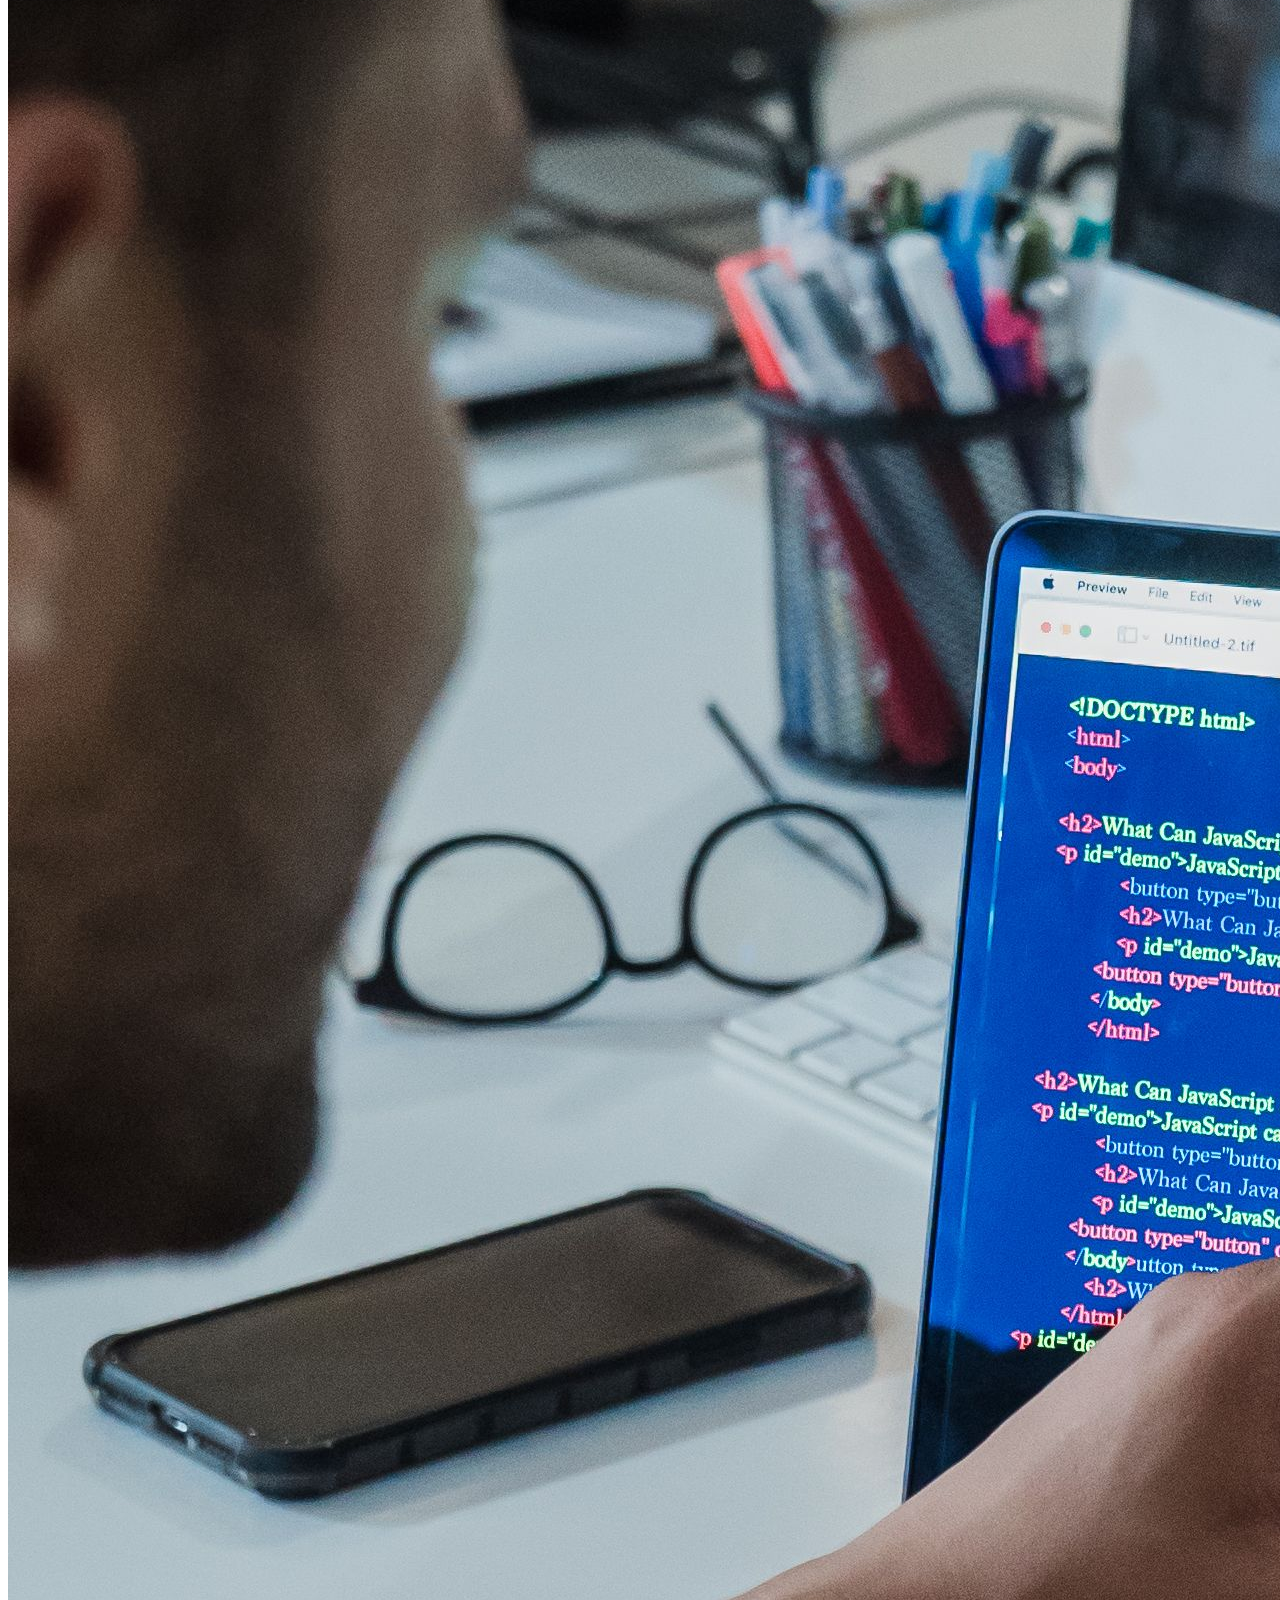
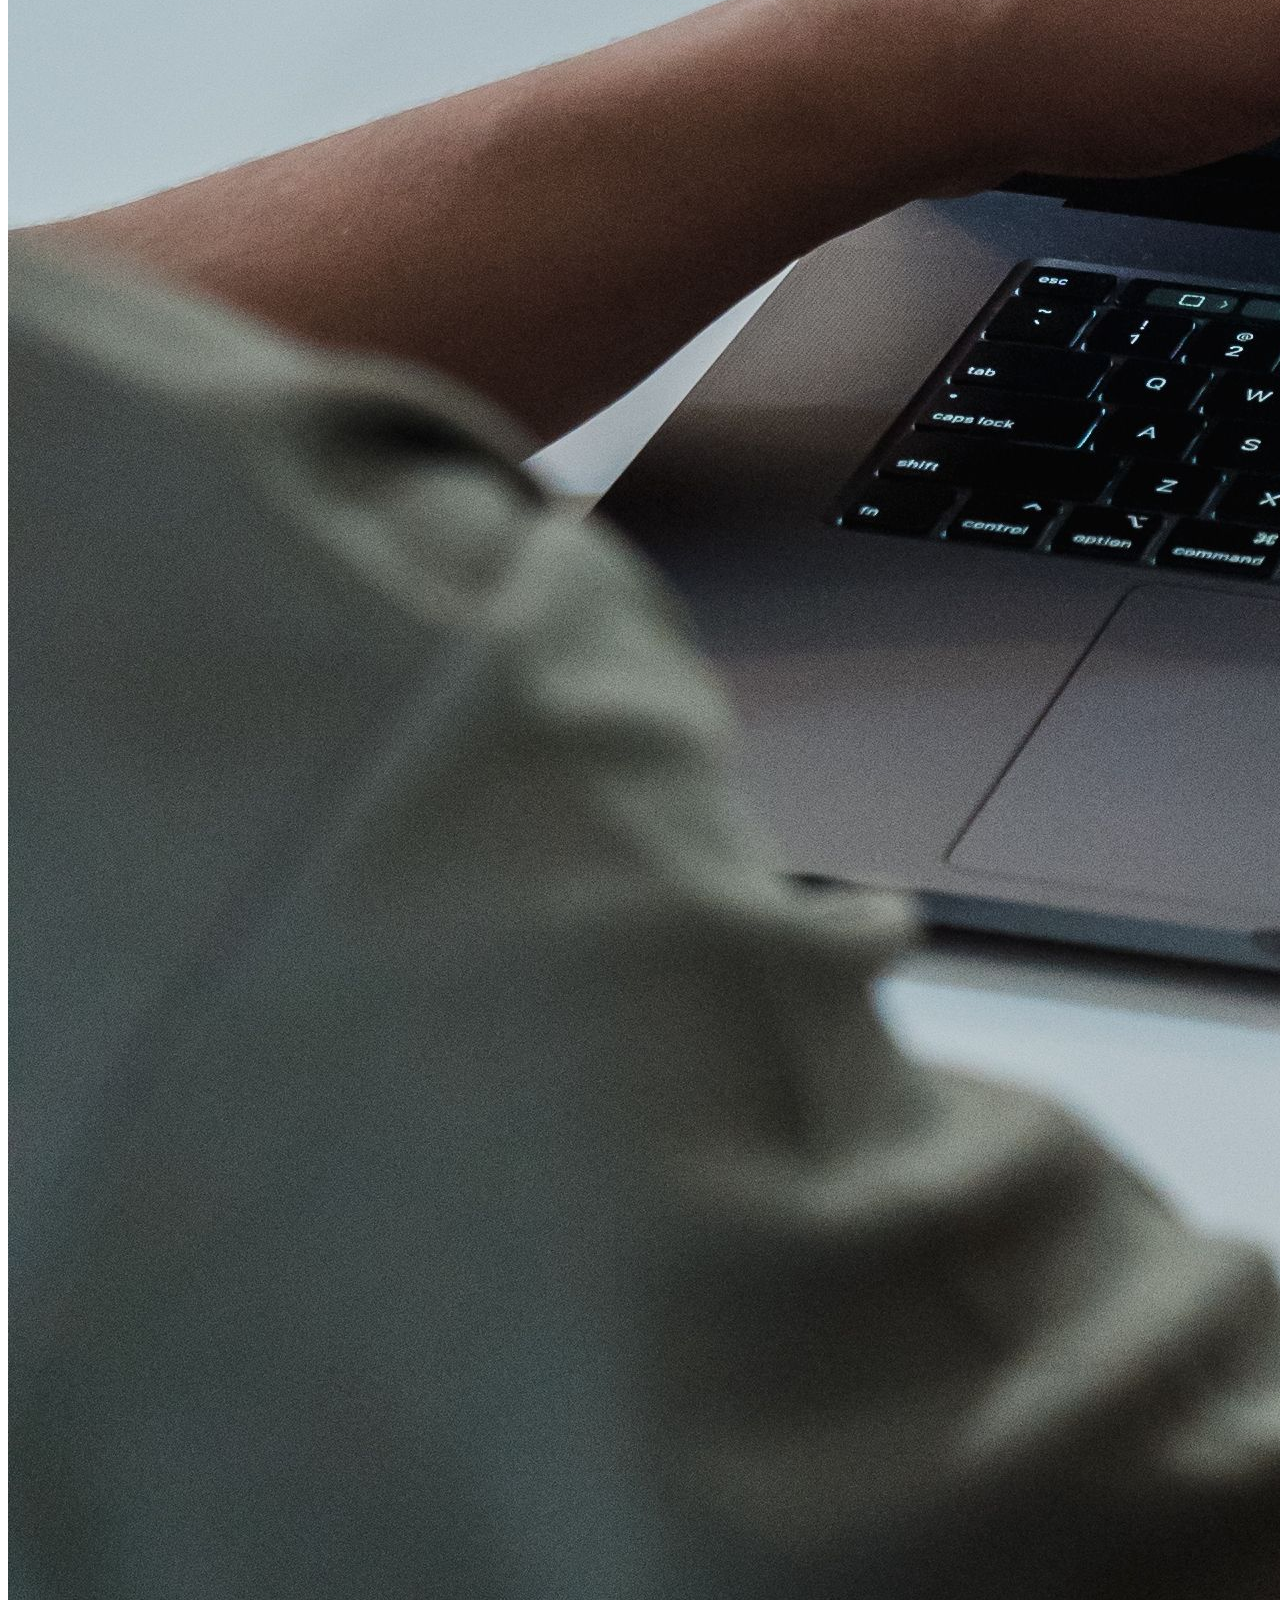
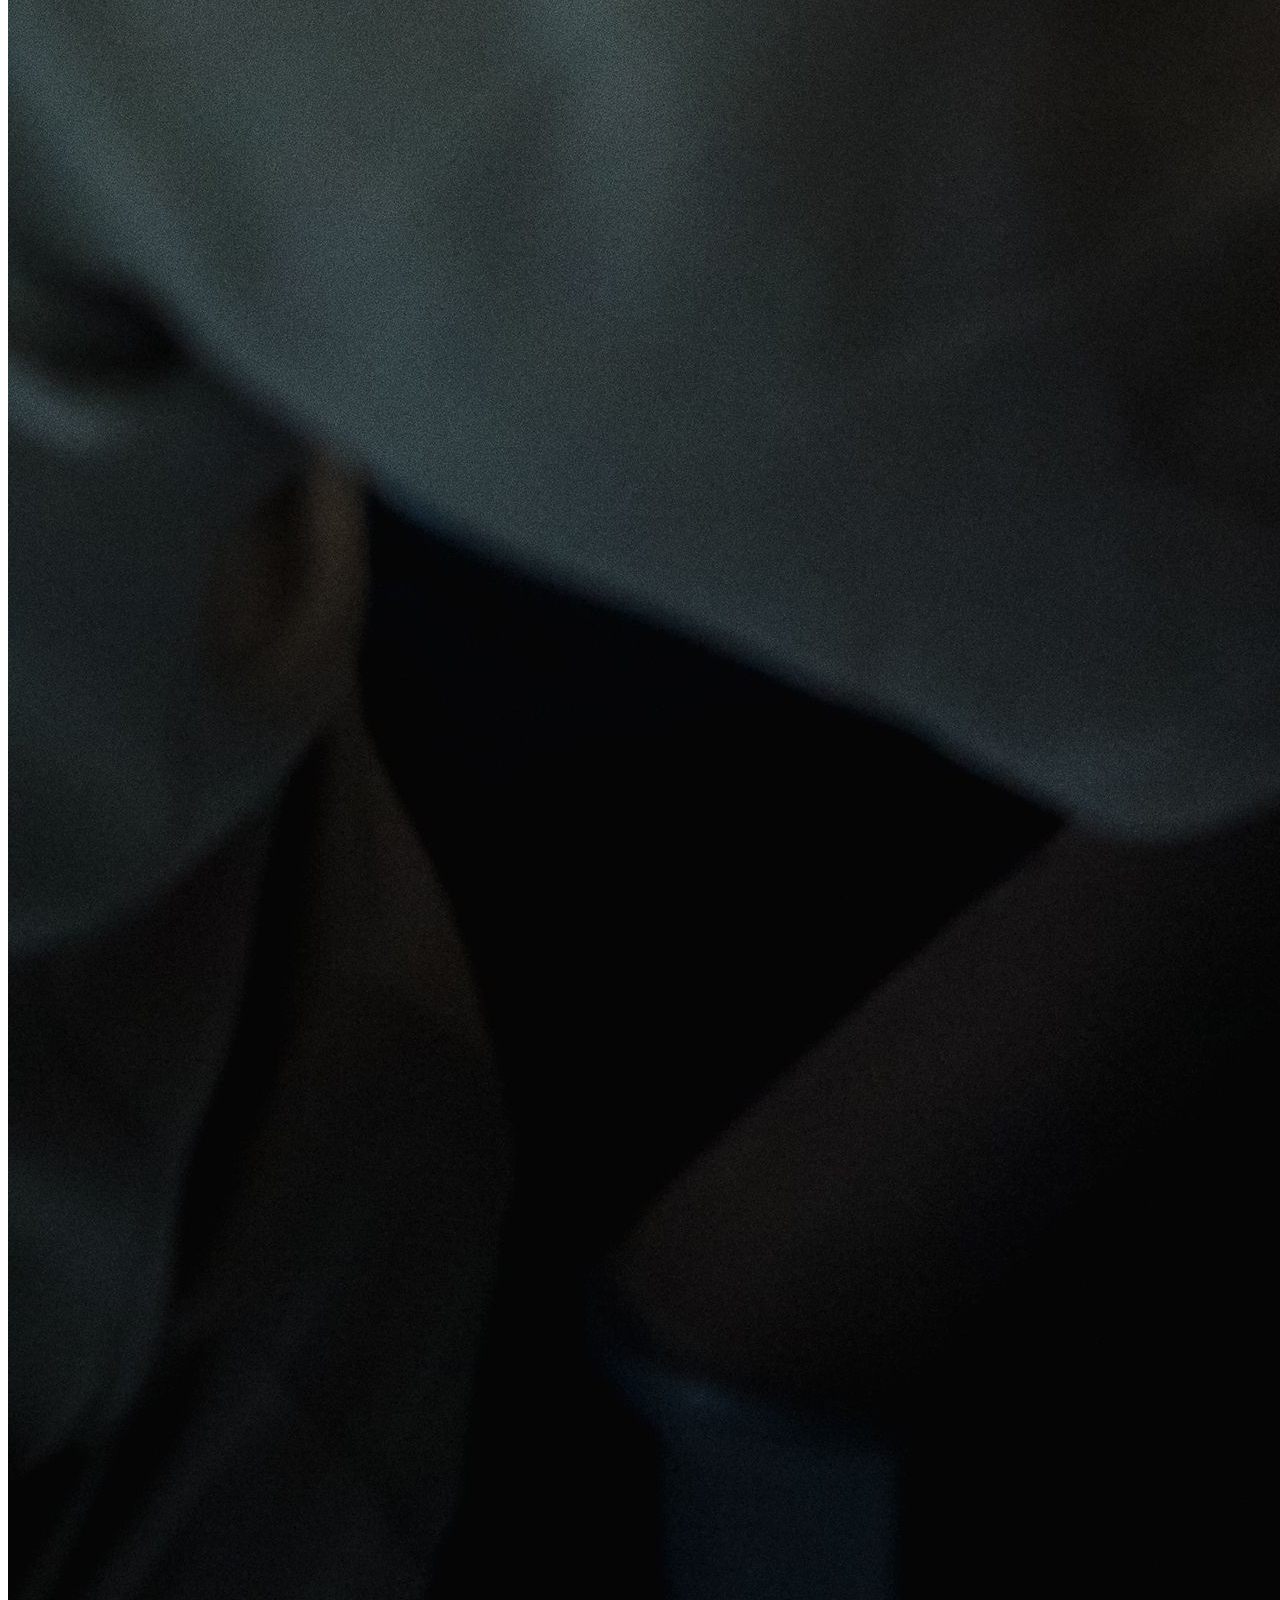
==== commit 2d21c5ca: "added image gallery lightbox" ====
--- a/about_us.html
+++ b/about_us.html
@@ -143,7 +143,7 @@
          <div class="footer-col">
             <p class="logo">NextGen IT Solutions</p>
             <ul class="icon-list">
-               <li><i class="fa fa-phone" aria-hidden="true"></i><a href="tel:+27444444444">+27 44 444 4444</a>
+               <li><i class="fa fa-phone" aria-hidden="true"></i><a href="tel:09876543223">+27 98 765 4322</a>
                </li>
                <li><i class="fa fa-envelope-o" aria-hidden="true"></i><a
                      href="mailto:nextgenitsolutions@gmail.com">nextgenitsolutions@gmail.com</a></li>
